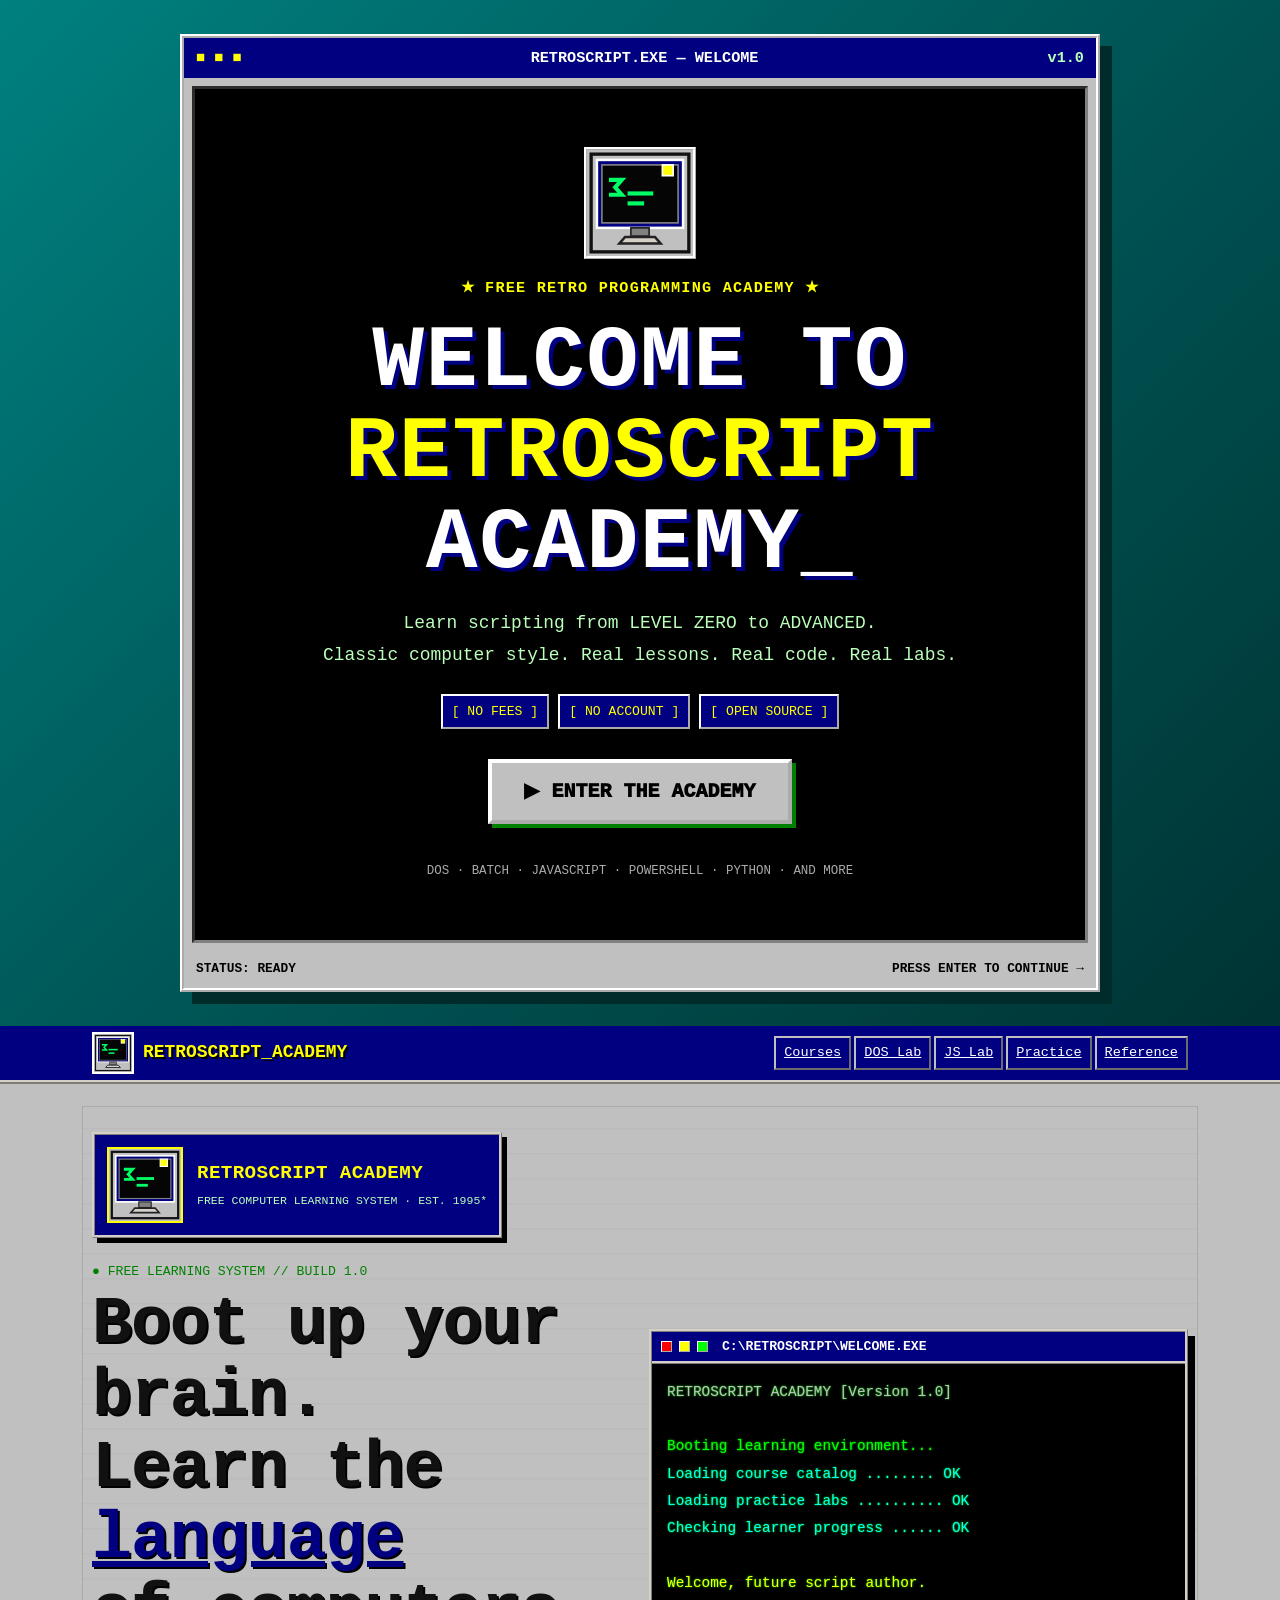
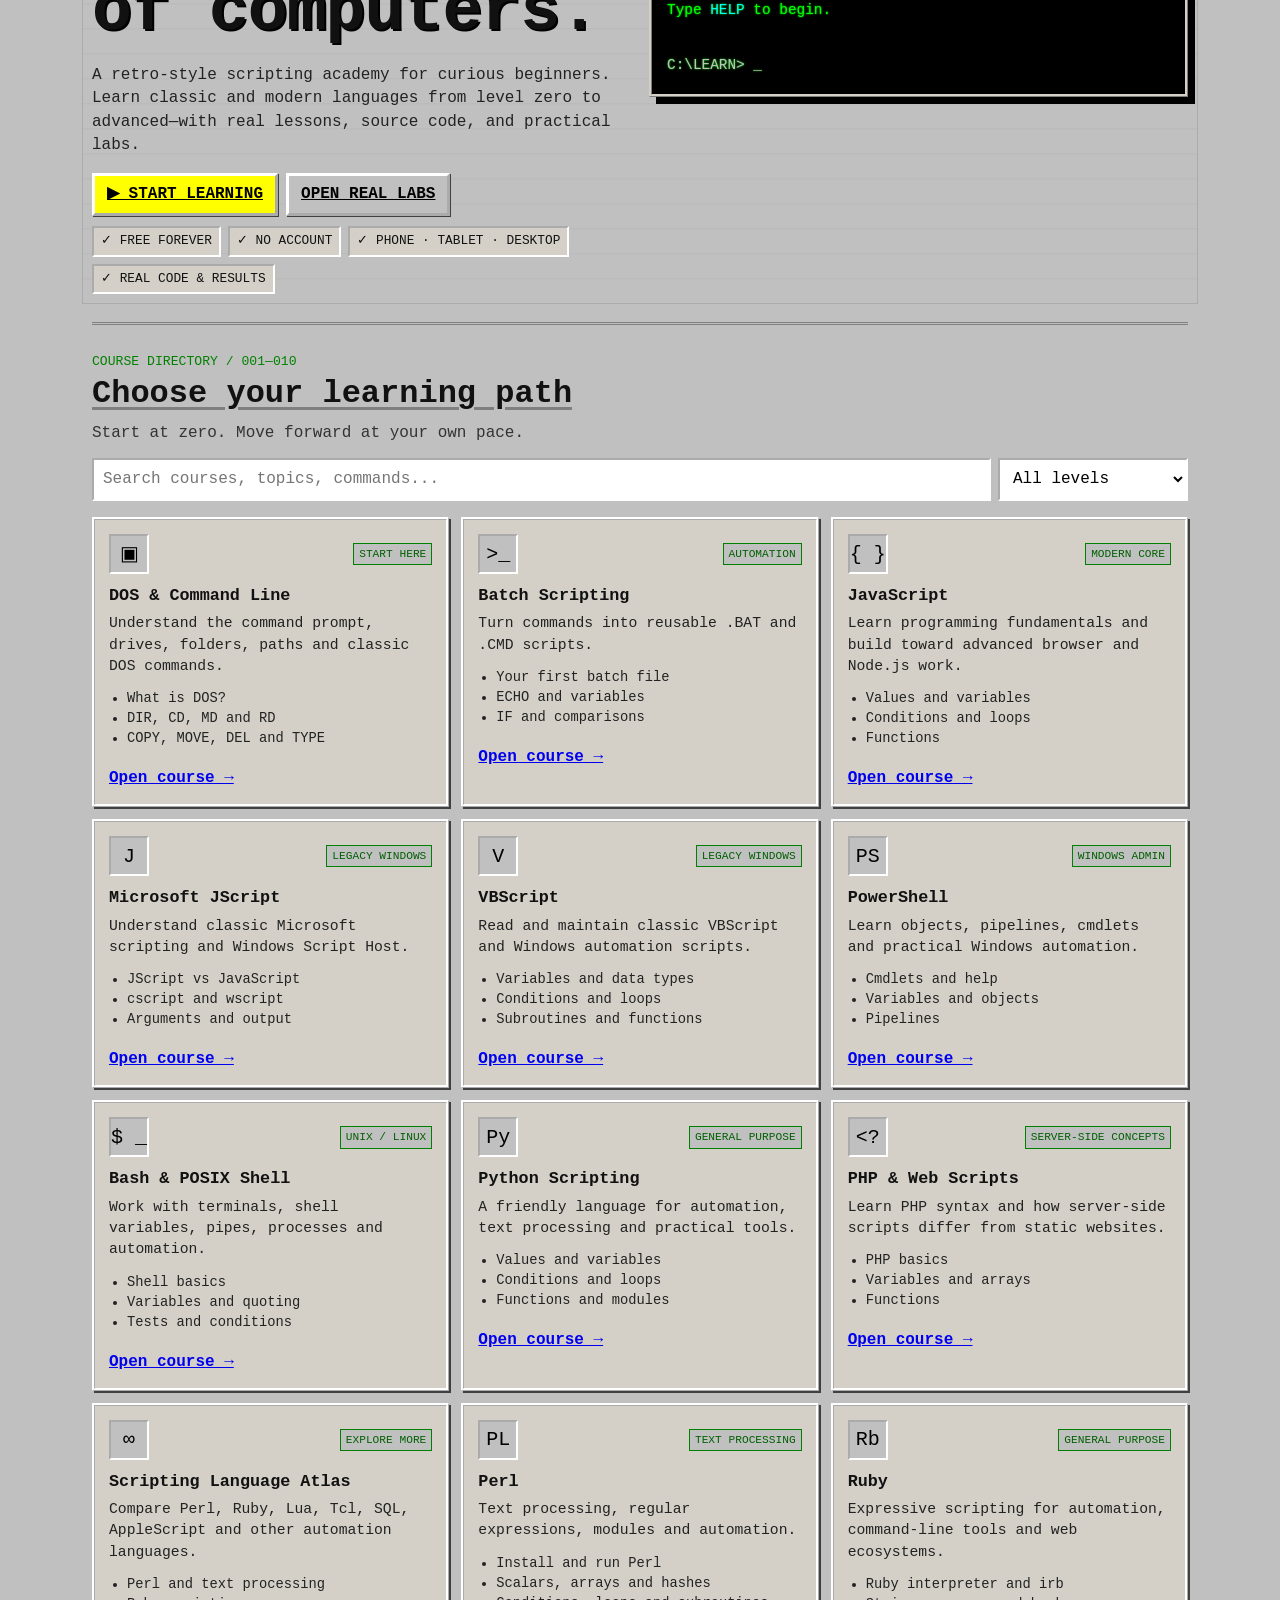
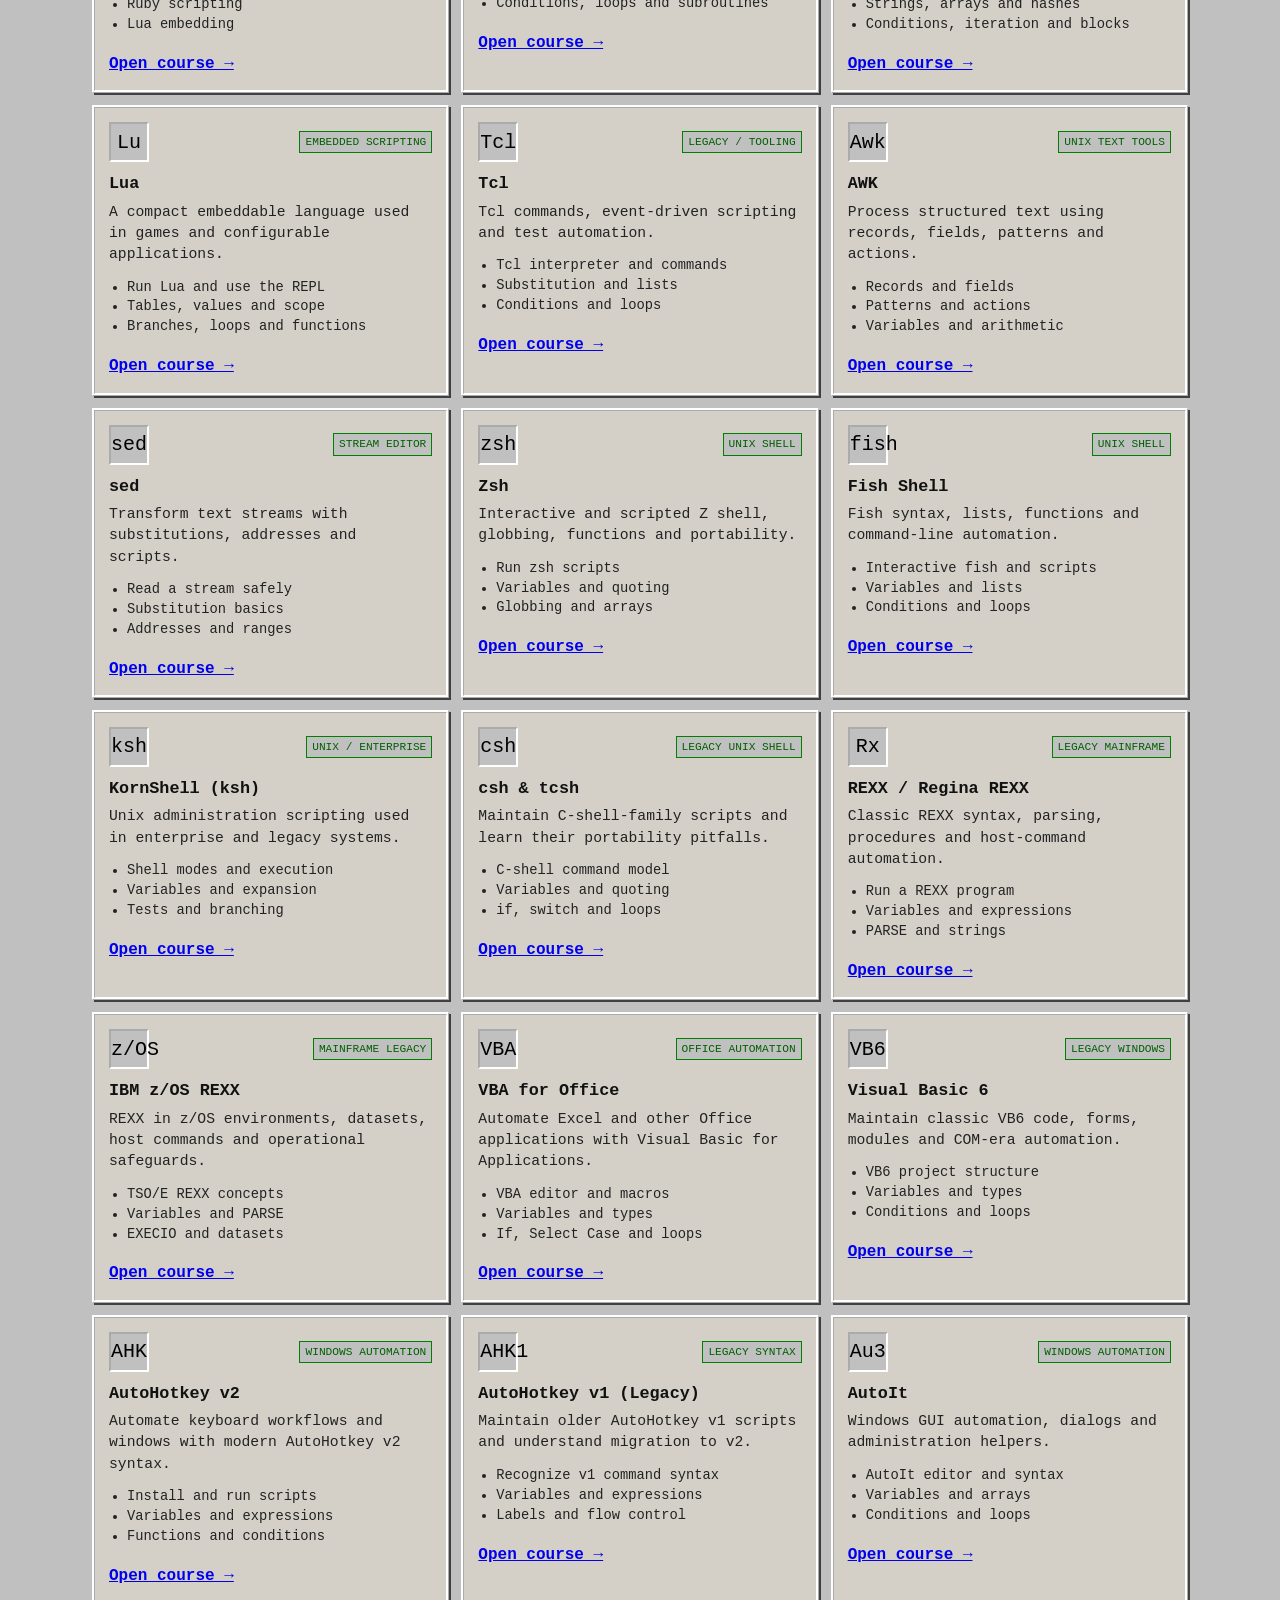
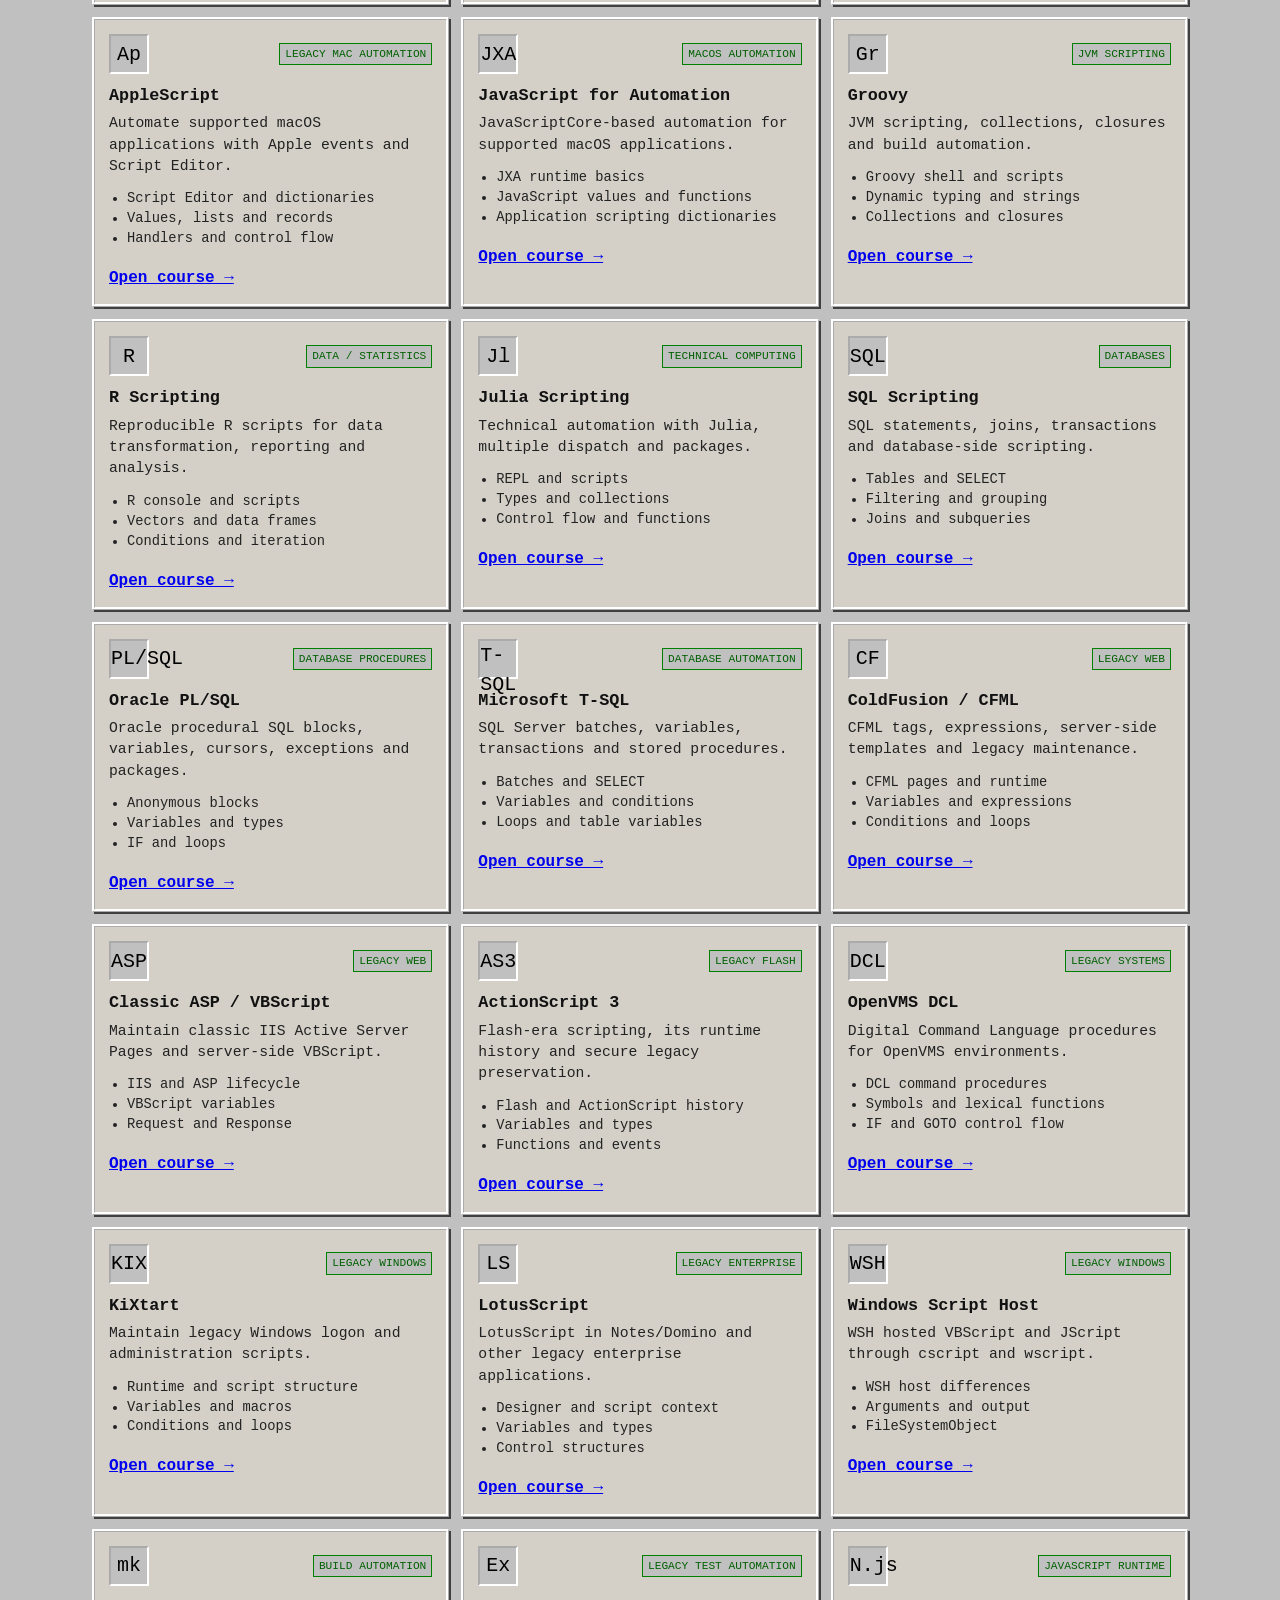
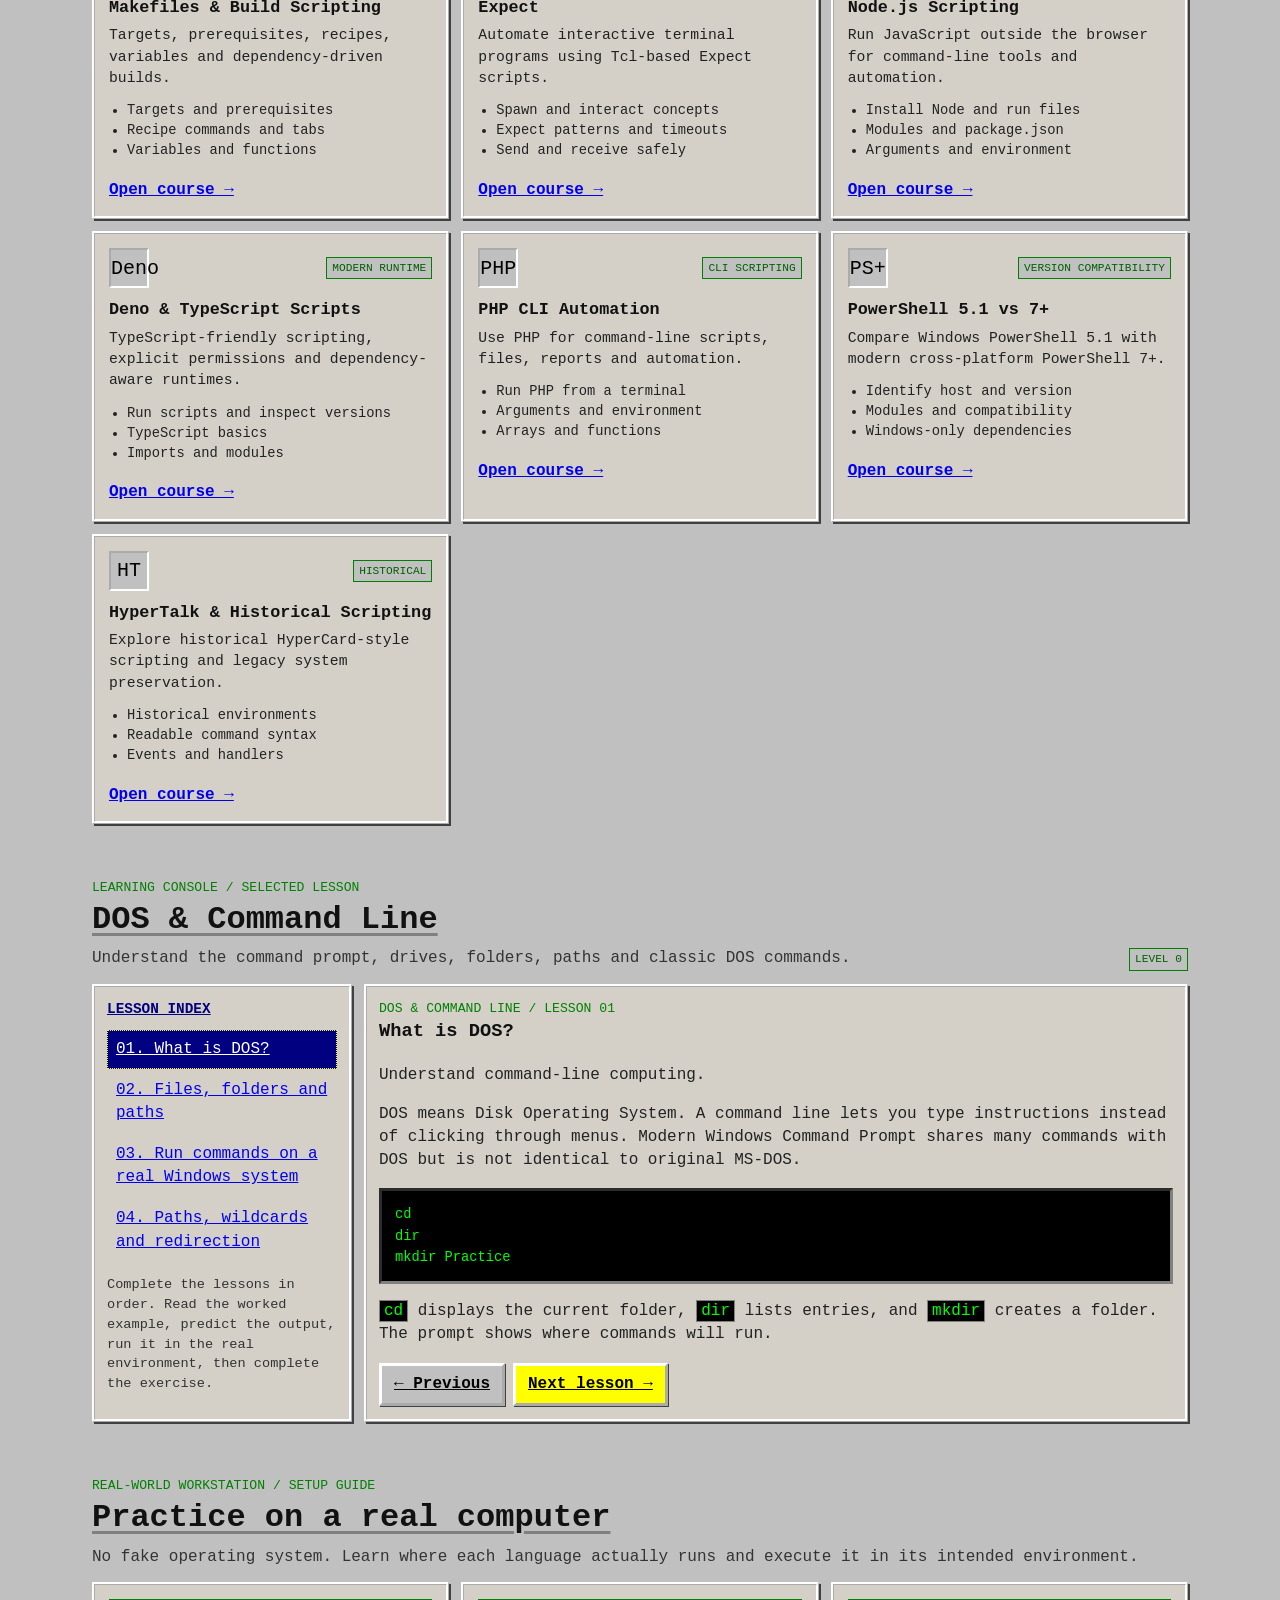
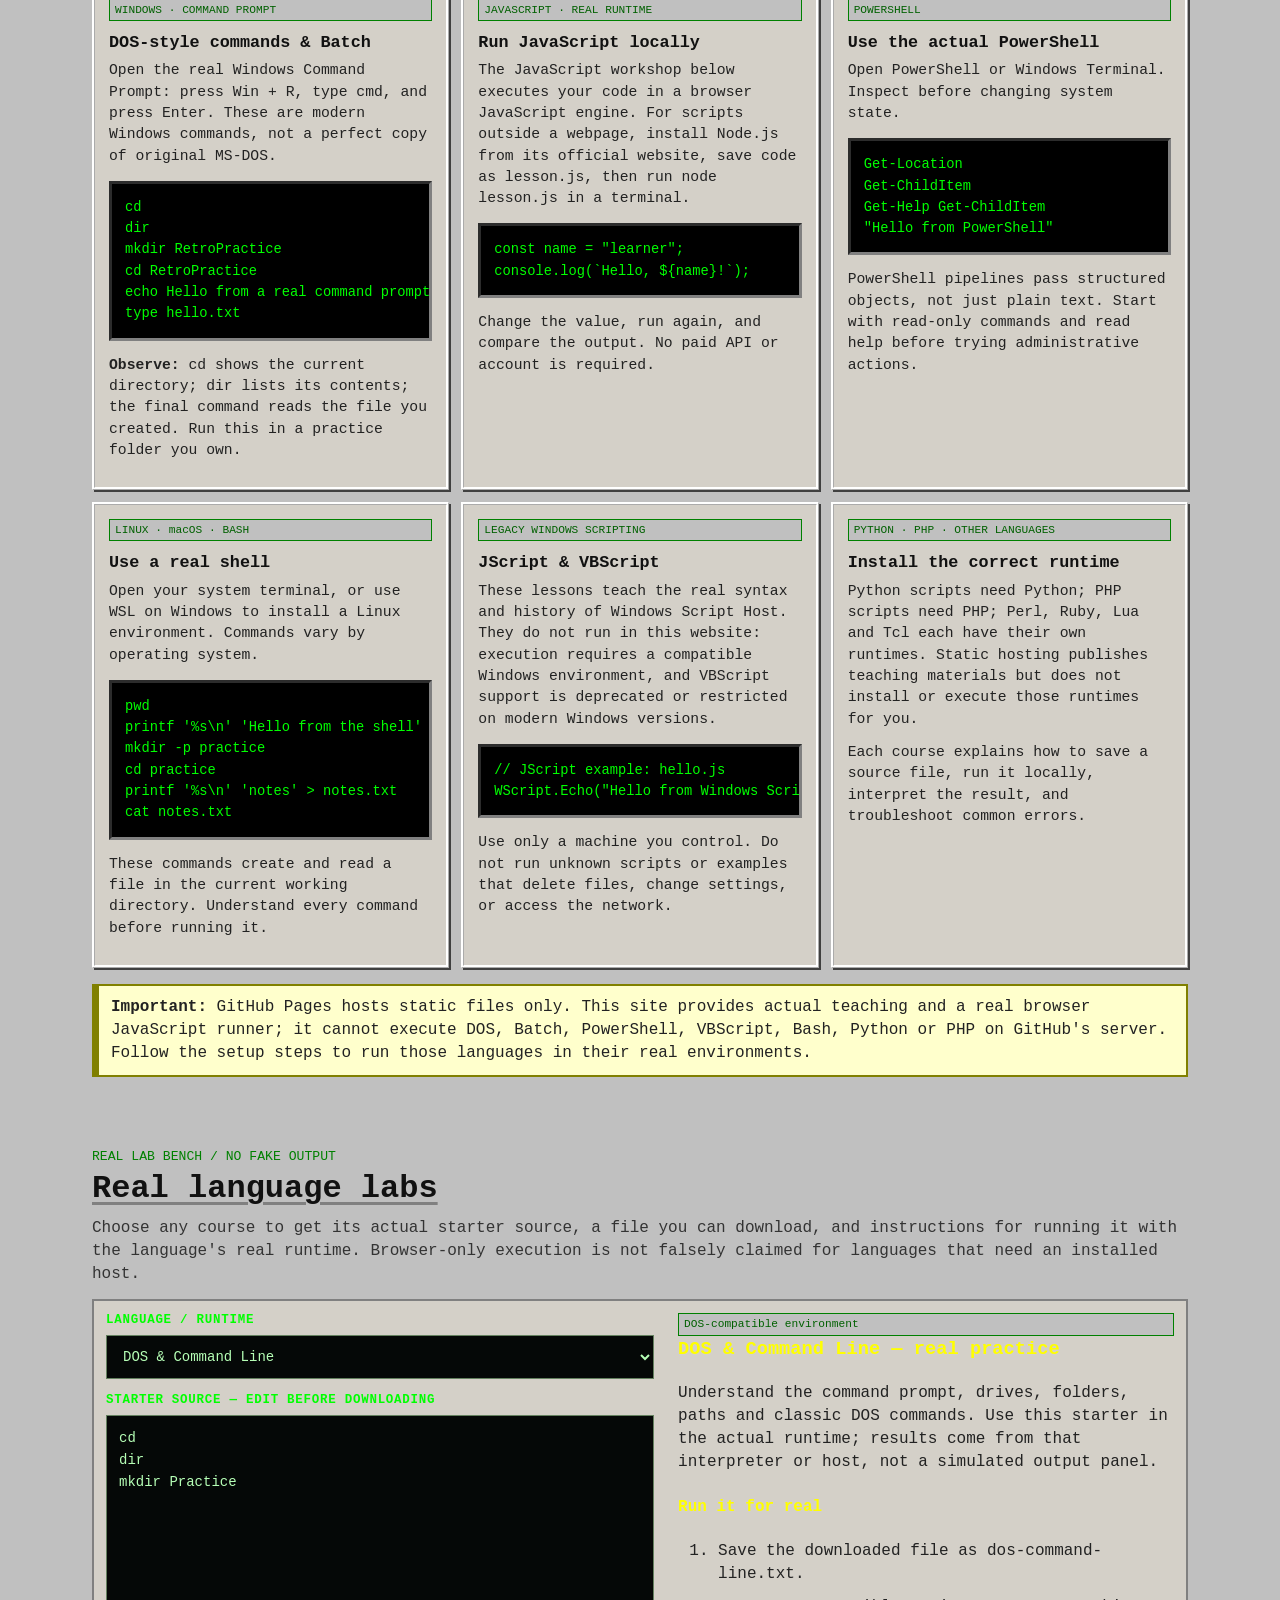
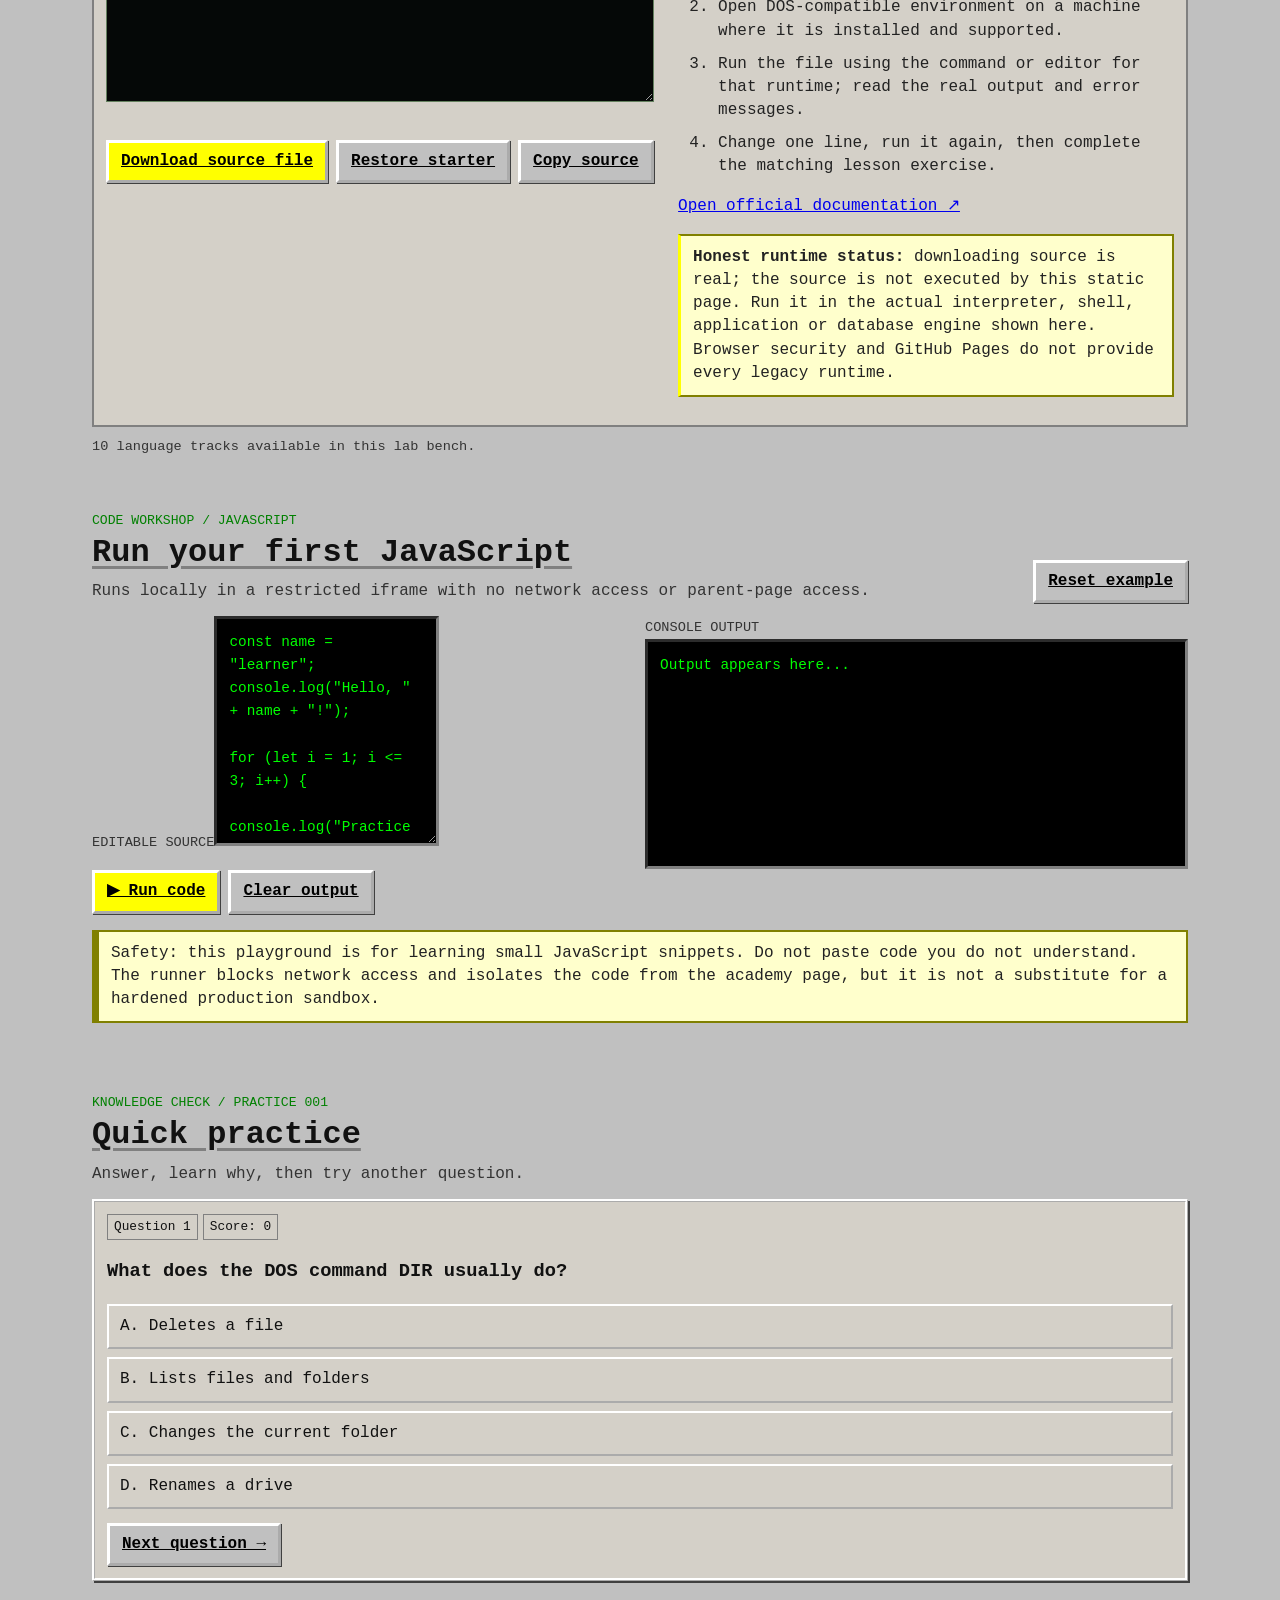
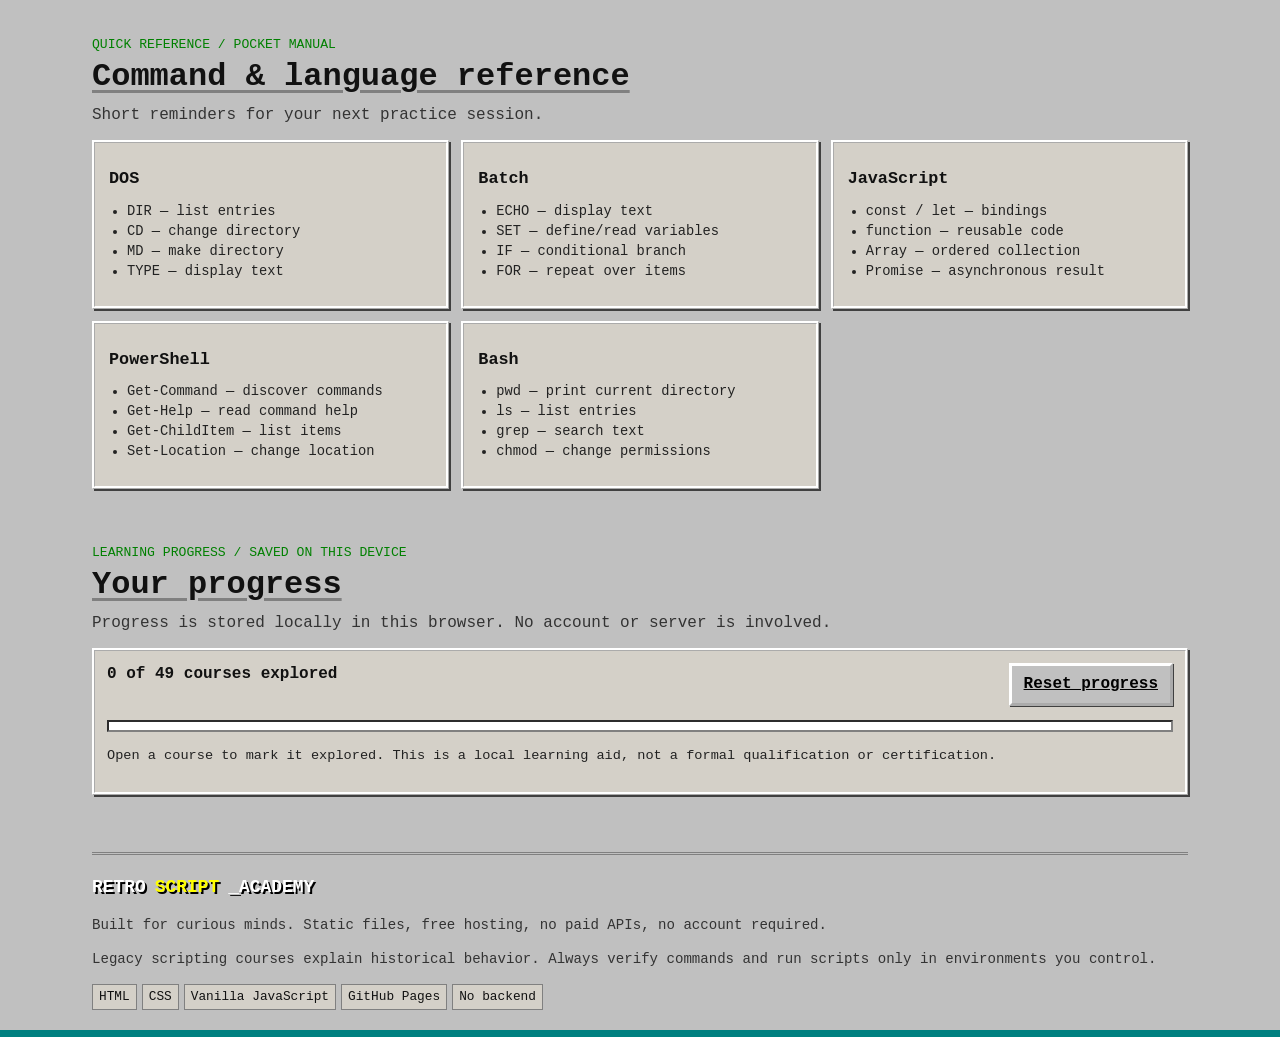
==== index.html @ 5a334924 "Add a distinct full-screen retro landing page as the first screen" ====
<!doctype html>
<html lang="en">
<head>
<meta charset="utf-8"><meta name="viewport" content="width=device-width,initial-scale=1">
<meta name="theme-color" content="#000080"><link rel="icon" type="image/svg+xml" href="./retroscript-logo.svg"><link rel="shortcut icon" href="./retroscript-logo.svg"><meta name="apple-mobile-web-app-title" content="RetroScript Academy"><meta name="description" content="A free, retro-styled scripting academy: learn DOS, batch, JavaScript, JScript, VBScript, PowerShell, Bash and Python from zero to advanced.">
<title>RetroScript Academy — Learn the language of computers</title>
<style>
:root{--bg:#0b1020;--panel:#121a2d;--panel2:#18243b;--line:#2a3b58;--text:#e8eefb;--muted:#9caec9;--green:#9ef7a5;--cyan:#76e4f7;--amber:#ffd479;--pink:#ff9acb;--blue:#8bbcff;--shadow:0 12px 34px #0005}*{box-sizing:border-box}html{scroll-behavior:smooth}body{margin:0;background:radial-gradient(ellipse at top,#172642 0,#0b1020 55%);color:var(--text);font:16px/1.6 system-ui,-apple-system,Segoe UI,sans-serif}a{color:var(--cyan)}button,input,select,textarea{font:inherit}button{cursor:pointer}.mono,code,pre,.brand,.eyebrow,.tag,.terminal-output{font-family:ui-monospace,SFMono-Regular,Consolas,monospace}.shell{max-width:1320px;margin:auto;padding:0 22px}.topbar{position:sticky;top:0;z-index:10;background:#0b1020eF;border-bottom:1px solid var(--line);backdrop-filter:blur(12px)}.nav{display:flex;align-items:center;gap:18px;min-height:68px}.brand{font-weight:900;letter-spacing:-.04em;font-size:1.2rem;color:var(--green);text-decoration:none;white-space:nowrap}.brand span{color:var(--cyan)}.navlinks{display:flex;gap:6px;align-items:center;flex-wrap:wrap;margin-left:auto}.navlinks a,.navlinks button{color:var(--muted);text-decoration:none;border:0;background:transparent;padding:8px 10px;border-radius:8px;font-size:.9rem}.navlinks a:hover,.navlinks button:hover{background:var(--panel2);color:var(--text)}.menu-toggle{display:none;background:var(--panel);border:1px solid var(--line);color:var(--text);padding:7px 10px;border-radius:8px}.hero{padding:64px 0 38px;display:grid;grid-template-columns:1.2fr .8fr;gap:28px;align-items:center}.eyebrow{font-size:.78rem;letter-spacing:.13em;text-transform:uppercase;color:var(--green)}h1{font-size:clamp(2.4rem,6vw,4.9rem);line-height:1.03;letter-spacing:-.06em;margin:14px 0 20px}h1 em{font-style:normal;color:var(--green)}.lead{font-size:1.12rem;color:var(--muted);max-width:720px}.actions{display:flex;gap:10px;flex-wrap:wrap;margin-top:25px}.btn{border:1px solid var(--line);background:var(--panel2);color:var(--text);padding:11px 15px;border-radius:10px;text-decoration:none;font-weight:700}.btn.primary{background:var(--green);color:#102017;border-color:var(--green)}.btn:hover{transform:translateY(-1px);filter:brightness(1.08)}.window{border:1px solid #486080;border-radius:12px;overflow:hidden;box-shadow:var(--shadow);background:#080d16}.windowbar{display:flex;align-items:center;gap:7px;padding:11px 13px;background:linear-gradient(90deg,#263c60,#192943);border-bottom:1px solid #486080;font: .82rem ui-monospace,monospace}.dot{width:9px;height:9px;border-radius:50%;background:#ff7b82}.dot:nth-child(2){background:#ffd479}.dot:nth-child(3){background:#9ef7a5}.windowtitle{margin-left:7px;color:#dce8ff}.terminal{padding:20px;font: .92rem/1.9 ui-monospace,monospace;color:var(--green);min-height:240px}.terminal .dim{color:#8ba3c7}.terminal .cyan{color:var(--cyan)}.terminal .amber{color:var(--amber)}.status{display:flex;gap:12px;flex-wrap:wrap;margin:14px 0 30px}.status span{font-size:.82rem;color:var(--muted);border:1px solid var(--line);padding:6px 10px;border-radius:999px;background:#111a2b}.section{padding:42px 0}.section-head{display:flex;align-items:end;justify-content:space-between;gap:16px;margin-bottom:20px}.section h2{font-size:clamp(1.6rem,3vw,2.4rem);letter-spacing:-.04em;margin:0}.section-head p{margin:4px 0 0;color:var(--muted)}.grid{display:grid;grid-template-columns:repeat(3,minmax(0,1fr));gap:14px}.card{background:linear-gradient(145deg,#17233a,#101827);border:1px solid var(--line);border-radius:14px;padding:19px;min-width:0;transition:.18s}.card:hover{border-color:#5a7da9;transform:translateY(-2px)}.cardtop{display:flex;align-items:center;justify-content:space-between;gap:12px}.iconbox{display:grid;place-items:center;width:43px;height:43px;border:1px solid var(--line);border-radius:10px;background:#0c1423;font-size:1.25rem}.tag{font-size:.72rem;color:var(--green);border:1px solid #315d48;background:#153024;padding:3px 7px;border-radius:5px;white-space:nowrap}.card h3{margin:13px 0 5px;font-size:1.13rem}.card p{color:var(--muted);font-size:.92rem;margin:0 0 12px}.card ul{padding-left:18px;margin:10px 0;color:#c4d0e5;font-size:.86rem}.card .textlink{display:inline-block;margin-top:8px;text-decoration:none;font-weight:700}.toolbar{display:flex;gap:10px;flex-wrap:wrap;margin-bottom:16px}.field{width:100%;background:#0a1220;color:var(--text);border:1px solid var(--line);border-radius:9px;padding:11px 12px;min-width:0}.search{flex:1;min-width:220px}.layout{display:grid;grid-template-columns:260px minmax(0,1fr);gap:18px}.sidebar,.contentpanel{border:1px solid var(--line);border-radius:14px;background:#111a2a;padding:16px;min-width:0}.sidebar h3{font-size:.9rem;color:var(--muted);text-transform:uppercase;letter-spacing:.1em;margin:0 0 10px}.lessonlink{display:block;width:100%;text-align:left;border:0;background:transparent;color:var(--muted);padding:9px 10px;border-radius:8px;margin:2px 0}.lessonlink:hover,.lessonlink.active{background:#20314b;color:var(--green)}.contentpanel h3{margin-top:0}.contentpanel p,.contentpanel li{color:#c4d0e5}.contentpanel code{background:#07101c;border:1px solid #243550;padding:2px 5px;border-radius:4px;color:var(--green)}pre{overflow:auto;background:#070c14;color:#a9f6b1;padding:16px;border:1px solid #27364d;border-radius:10px;font-size:.87rem;line-height:1.7}pre code{border:0!important;background:transparent!important;padding:0!important}.note{border-left:3px solid var(--amber);background:#2a2418;padding:12px 14px;color:#f5dfb2;border-radius:0 8px 8px 0;margin:16px 0}.successnote{border-left-color:var(--green);background:#14271d;color:#c7f6d0}.terminalbox{background:#050a0f;border:1px solid #39523f;border-radius:10px;padding:15px;color:var(--green);font: .9rem/1.8 ui-monospace,monospace}.terminalbox form{display:flex;gap:8px}.terminalbox input{background:transparent;color:var(--green);border:0;outline:0;flex:1;min-width:0;font:inherit}.terminal-output{white-space:pre-wrap;overflow-wrap:anywhere;min-height:130px;max-height:300px;overflow:auto;color:#c4f7ca}.playground{display:grid;grid-template-columns:1fr 1fr;gap:12px}.playground textarea{min-height:230px;resize:vertical;background:#070c14;color:#b6f7c0;border:1px solid var(--line);border-radius:10px;padding:14px;font: .9rem/1.6 ui-monospace,monospace}.output{min-height:230px;background:#070c14;color:#e8eefb;border:1px solid var(--line);border-radius:10px;padding:14px;white-space:pre-wrap;overflow-wrap:anywhere;font: .9rem/1.6 ui-monospace,monospace}.quiz-option{display:block;width:100%;text-align:left;margin:8px 0;padding:11px 13px;border:1px solid var(--line);background:#0b1423;color:var(--text);border-radius:8px}.quiz-option:hover{border-color:var(--cyan)}.quiz-option.correct{border-color:var(--green);background:#153024}.quiz-option.wrong{border-color:#ff9292;background:#351c25}.progressbar{height:8px;background:#26334a;border-radius:99px;overflow:hidden}.progressbar span{display:block;height:100%;background:var(--green);width:0;transition:width .2s}.small{font-size:.85rem;color:var(--muted)}.pillrow{display:flex;gap:8px;flex-wrap:wrap}.pill{border:1px solid var(--line);border-radius:999px;padding:5px 9px;color:var(--muted);font-size:.8rem}.footer{border-top:1px solid var(--line);margin-top:45px;padding:28px 0;color:var(--muted);font-size:.88rem}.hidden{display:none!important}.empty{padding:30px;text-align:center;color:var(--muted)}@media(max-width:900px){.hero{grid-template-columns:1fr;padding-top:42px}.grid{grid-template-columns:repeat(2,minmax(0,1fr))}.layout{grid-template-columns:1fr}.sidebar{display:grid;grid-template-columns:repeat(2,minmax(0,1fr));gap:4px}.sidebar h3{grid-column:1/-1}.nav{flex-wrap:wrap;padding:10px 0}.navlinks{display:none;width:100%;margin:0}.navlinks.open{display:flex}.menu-toggle{display:block;margin-left:auto}}@media(max-width:600px){.shell{padding:0 14px}.grid{grid-template-columns:1fr}.playground{grid-template-columns:1fr}.section{padding:30px 0}.hero{padding-top:30px}.terminal{padding:15px;min-height:200px}.section-head{align-items:start;flex-direction:column}.sidebar{grid-template-columns:1fr 1fr}.navlinks a,.navlinks button{padding:8px}.status{gap:7px}.status span{font-size:.75rem}}

/* CLASSIC 1990s DESKTOP WEB THEME — intentionally avoids modern dashboard styling */
:root{--bg:#c0c0c0;--panel:#d4d0c8;--panel2:#c0c0c0;--line:#808080;--text:#111;--muted:#333;--green:#00ff00;--cyan:#00ffff;--amber:#ffff00;--pink:#ff00ff;--blue:#0000ee;--shadow:2px 2px 0 #fff,4px 4px 0 #404040}
html{scroll-behavior:auto;background:#008080}
body{margin:0;color:#111;background:#c0c0c0;font:16px/1.45 "Courier New",Courier,monospace}
a{color:#0000ee;text-decoration:underline}a:visited{color:#551a8b}
button,input,select,textarea{font-family:"Courier New",Courier,monospace}
.shell{max-width:1120px;padding:0 12px}
.topbar{position:relative;top:auto;z-index:2;background:#000080;border:0;border-bottom:4px ridge #d4d0c8;backdrop-filter:none}
.nav{min-height:54px;gap:12px}
.brand{font-size:1.12rem;letter-spacing:0;color:#fff;text-shadow:2px 2px #000;white-space:normal}
.brand span{color:#ffff00}
.navlinks{gap:3px}
.navlinks a,.navlinks button{color:#fff;background:#000080;border:2px outset #c0c0c0;border-radius:0;padding:5px 8px;font-size:.85rem;text-decoration:underline}
.navlinks a:hover,.navlinks button:hover{background:#0000aa;color:#ffff00}
.menu-toggle{background:#c0c0c0;color:#000;border:2px outset #fff;border-radius:0}
.hero{padding:28px 0 18px;grid-template-columns:1fr 1fr;gap:18px}
.eyebrow{font-size:.82rem;letter-spacing:0;color:#008000;text-transform:uppercase}
h1{font-family:"Courier New",Courier,monospace;font-size:clamp(2rem,4vw,3.3rem);line-height:1.08;letter-spacing:-1px;margin:8px 0 14px;text-shadow:2px 2px #fff}
h1 em{color:#000080;text-decoration:underline}
.lead{font-size:1rem;color:#222}
.actions{gap:8px;margin-top:16px}
.btn{display:inline-block;border:3px outset #fff;border-radius:0;background:#c0c0c0;color:#000;padding:7px 12px;text-decoration:underline;font-weight:bold;box-shadow:1px 1px #404040}
.btn.primary{background:#ffff00;color:#000;border-color:#fff}
.btn:hover{transform:none;filter:none;background:#000080;color:#fff}
.window{border:4px ridge #d4d0c8;border-radius:0;box-shadow:4px 4px #404040;background:#000;overflow:hidden}
.windowbar{background:#000080;border:0;border-bottom:3px ridge #d4d0c8;border-radius:0;color:#fff;padding:7px 9px;font-size:.82rem}
.dot{width:11px;height:11px;border-radius:0;background:#ff0000;border:1px outset #fff}
.dot:nth-child(2){background:#ffff00}.dot:nth-child(3){background:#00ff00}
.windowtitle{color:#fff;font-weight:bold}
.terminal{background:#000;color:#00ff00;padding:15px;font-size:.9rem;min-height:215px;text-shadow:0 0 2px #00ff00}
.terminal .dim{color:#c0c0c0}.terminal .cyan{color:#00ffff}.terminal .amber{color:#ffff00}
.status{gap:7px;margin:10px 0 22px}
.status span{font-size:.8rem;color:#111;border:2px inset #fff;padding:4px 7px;border-radius:0;background:#d4d0c8}
.section{padding:27px 0}
.section-head{margin-bottom:13px}
.section h2{font-family:"Courier New",Courier,monospace;font-size:clamp(1.4rem,2.5vw,2rem);letter-spacing:0;text-decoration:underline;text-decoration-color:#808080;text-underline-offset:5px}
.section-head p{color:#333}
.grid{gap:12px}
.card{background:#d4d0c8;border:3px ridge #fff;border-radius:0;padding:14px;box-shadow:2px 2px #404040;transition:none}
.card:hover{border-color:#fff;transform:none;box-shadow:2px 2px #404040}
.iconbox{width:40px;height:40px;border:2px inset #fff;border-radius:0;background:#c0c0c0;color:#000}
.tag{font-size:.7rem;color:#006000;border:1px solid #008000;background:#c0c0c0;padding:2px 5px;border-radius:0;white-space:normal}
.card h3{font-size:1.05rem;margin:10px 0 5px}
.card p,.card ul{color:#222}
.card .textlink{color:#0000ee;text-decoration:underline}
.toolbar{gap:7px}
.field{background:#fff;color:#000;border:2px inset #fff;border-radius:0;padding:8px 9px}
.layout{gap:12px}
.sidebar,.contentpanel{border:3px ridge #fff;border-radius:0;background:#d4d0c8;padding:12px;box-shadow:2px 2px #404040}
.sidebar h3{color:#000080;letter-spacing:0;text-decoration:underline}
.lessonlink{color:#0000ee;border:1px solid transparent;border-radius:0;padding:7px 8px;text-decoration:underline}
.lessonlink:hover,.lessonlink.active{background:#000080;color:#fff;border:1px dotted #ffff00}
.contentpanel p,.contentpanel li{color:#222}
.contentpanel code{background:#000;color:#00ff00;border:1px solid #808080;border-radius:0;padding:1px 4px}
pre{background:#000;color:#00ff00;border:3px inset #808080;border-radius:0;padding:13px;font-size:.86rem;line-height:1.55}
pre code{color:#00ff00}
.note{border:2px solid #808000;border-left:7px solid #808000;background:#ffffcc;color:#222;padding:10px 12px;border-radius:0}
.successnote{border-left-color:#008000;background:#ccffcc;color:#111}
.terminalbox{background:#000;border:3px inset #808080;border-radius:0;padding:12px;color:#00ff00}
.terminalbox input{color:#00ff00}
.terminal-output{color:#00ff00}
.playground{gap:10px}
.playground textarea,.output{border:3px inset #808080;border-radius:0;background:#000;color:#00ff00;padding:12px;font-family:"Courier New",Courier,monospace}
.output{color:#00ff00}
.quiz-option{border:2px outset #fff;background:#d4d0c8;color:#111;border-radius:0;padding:9px 11px}
.quiz-option:hover{border-color:#000080;background:#000080;color:#fff}
.quiz-option.correct{border:2px inset #008000;background:#ccffcc;color:#000}
.quiz-option.wrong{border:2px inset #800000;background:#ffcccc;color:#000}
.progressbar{height:12px;background:#fff;border:2px inset #808080;border-radius:0}
.progressbar span{background:#008000;transition:none}
.pillrow{gap:5px}.pill{border:1px solid #808080;border-radius:0;background:#d4d0c8;color:#111;padding:3px 6px}
.footer{border-top:3px double #808080;margin-top:30px;padding:20px 0;color:#333}
.empty{color:#333}
::selection{background:#000080;color:#fff}
@media(max-width:900px){.hero{grid-template-columns:1fr;padding-top:22px}.nav{flex-wrap:wrap;padding:7px 0}.navlinks{background:#000080;padding:5px}.sidebar{grid-template-columns:repeat(2,minmax(0,1fr))}}
@media(max-width:600px){.shell{padding:0 8px}.hero{padding-top:18px}.section{padding:20px 0}.grid{grid-template-columns:1fr}.sidebar{grid-template-columns:1fr 1fr}.terminal{padding:11px}.section-head{align-items:start}.navlinks a,.navlinks button{padding:5px;font-size:.78rem}}

/* Practical lab bench: restrained terminal-era styling, not a simulated OS. */
.labbench{display:grid;grid-template-columns:minmax(0,1.05fr) minmax(0,.95fr);gap:24px;border:2px solid var(--line);border-radius:0!important;box-shadow:none!important;background:var(--panel)!important}
.lab-controls,.lab-instructions{min-width:0}.lab-controls label{display:block;font:700 .78rem ui-monospace,monospace;letter-spacing:.06em;color:var(--green);margin:0 0 8px}.lab-controls select,.lab-controls textarea{width:100%;background:#050807;color:#b6ffb6;border:1px solid #64815f;border-radius:0;padding:12px;font:14px/1.55 ui-monospace,monospace;margin-bottom:14px}.lab-controls textarea{resize:vertical;min-height:240px;white-space:pre;tab-size:4}.lab-instructions h3,.lab-instructions h4{font-family:ui-monospace,monospace;color:var(--amber)}.lab-instructions li{margin:0 0 10px}.lab-count{margin-top:10px}.labbench .note{border-left:3px solid var(--amber);border-radius:0}
@media(max-width:760px){.labbench{grid-template-columns:1fr;gap:18px}.lab-controls textarea{min-height:190px}}

/* RETROSCRIPT LANDING PAGE + DEVICE RESPONSIVENESS */
.skip-link{position:absolute;left:8px;top:-100px;background:#ffff00;color:#000;padding:10px 14px;z-index:99;border:3px outset #fff;font-weight:900}.skip-link:focus{top:8px}
.brand{display:flex;align-items:center;gap:9px;min-width:0}.brand img{width:42px;height:42px;image-rendering:pixelated;flex:0 0 auto;border:2px solid #fff;background:#c0c0c0}.brandword{overflow-wrap:anywhere}.landing-page{position:relative;isolation:isolate;margin:10px 0 0;padding:38px 0 28px;border-bottom:3px double #808080}.landing-page:before{content:"";position:absolute;inset:12px -10px 18px;z-index:-1;pointer-events:none;background:repeating-linear-gradient(0deg,transparent 0 23px,#80808012 24px 25px);border:1px solid #80808055}.landing-copy{min-width:0}.landing-stamp{display:flex;align-items:center;gap:14px;margin:0 0 24px;padding:12px;border:3px ridge #d4d0c8;background:#000080;color:#fff;max-width:max-content;box-shadow:5px 5px 0 #000}.landing-stamp img{image-rendering:pixelated;border:2px solid #ffff00;background:#c0c0c0;flex:0 0 auto}.landing-stamp strong,.landing-stamp small{display:block;font-family:ui-monospace,Consolas,monospace}.landing-stamp strong{font-size:clamp(.95rem,2vw,1.2rem);color:#ffff00;letter-spacing:.02em}.landing-stamp small{margin-top:5px;font-size:clamp(.58rem,1.3vw,.72rem);color:#baffba}.landing-page h1{max-width:900px;text-shadow:2px 2px 0 #000}.landing-page .lead{max-width:670px}.landing-page .btn{border-radius:0;border-width:3px;border-style:outset;text-transform:uppercase}.landing-page .btn.primary{border-color:#fff;background:#ffff00;color:#000}.landing-page .status{margin-bottom:0}.landing-page .window{border-radius:0;border:3px ridge #d4d0c8;box-shadow:7px 7px 0 #000}.landing-page .windowbar{border-radius:0}.landing-page .terminal{overflow-wrap:anywhere}.topbar{backdrop-filter:none}.nav{gap:10px}.navlinks{min-width:0}.navlinks a{white-space:normal}
img,svg,video,canvas{max-width:100%}pre{max-width:100%;overflow-x:auto;overscroll-behavior-inline:contain}code{overflow-wrap:anywhere}.card,.contentpanel,.sidebar,.labbench,.window{min-width:0;max-width:100%}input,select,textarea,button{max-width:100%}.layout>*{min-width:0}
@media(min-width:1200px){.landing-page{min-height:440px}.landing-page h1{font-size:clamp(3.2rem,5.2vw,5.2rem)}}
@media(max-width:900px){.landing-page{padding-top:22px}.landing-page:before{inset:8px 0 14px}.landing-stamp{margin-bottom:18px}.nav{align-items:center}.navlinks{flex-wrap:wrap}}
@media(max-width:760px){.shell{width:100%;padding-left:12px;padding-right:12px}.brand{font-size:1rem;max-width:calc(100% - 95px)}.brand img{width:36px;height:36px}.brandword{line-height:1.2}.menu-toggle{flex:0 0 auto}.navlinks.open{display:grid;grid-template-columns:repeat(2,minmax(0,1fr));gap:5px}.navlinks a{display:block;text-align:center;overflow-wrap:anywhere}.landing-page{gap:16px}.landing-page .terminal{font-size:.82rem;min-height:0}.landing-stamp{width:100%;max-width:100%;padding:9px}.landing-stamp img{width:60px;height:60px}.landing-page h1{font-size:clamp(2.2rem,10vw,3.6rem)}.actions .btn{flex:1 1 160px;text-align:center}.status span{max-width:100%;overflow-wrap:anywhere}.section-head{gap:8px}}
@media(max-width:420px){.shell{padding-left:8px;padding-right:8px}.nav{gap:6px}.brand{font-size:.78rem;letter-spacing:0;max-width:calc(100% - 78px);gap:6px}.brand img{width:30px;height:30px}.menu-toggle{font-size:.75rem;padding:6px}.navlinks.open{grid-template-columns:1fr 1fr}.landing-stamp{gap:8px}.landing-stamp img{width:48px;height:48px}.landing-stamp small{font-size:.55rem}.landing-page h1{font-size:clamp(2rem,9vw,2.7rem);letter-spacing:-.04em}.lead{font-size:1rem}.terminal{font-size:.75rem}.sidebar{grid-template-columns:1fr}.toolbar>*{min-width:0}.search{min-width:0}}
@media(prefers-reduced-motion:reduce){html{scroll-behavior:auto}*,*:before,*:after{animation-duration:.01ms!important;animation-iteration-count:1!important;transition:none!important}}


/* Dedicated first-screen retro landing page: intentionally visible on initial page load. */
.boot-landing{min-height:100vh;min-height:100svh;padding:clamp(12px,3vw,34px);display:grid;place-items:center;background:#008080;background-image:linear-gradient(135deg,#008080 0%,#005858 48%,#003333 100%);color:#fff;font-family:ui-monospace,Consolas,"Courier New",monospace}
.boot-frame{width:min(100%,920px);background:#c0c0c0;color:#000;border:4px ridge #fff;box-shadow:12px 12px 0 #002b2b;min-width:0}
.boot-titlebar{display:flex;align-items:center;gap:10px;justify-content:space-between;flex-wrap:wrap;padding:9px 12px;background:#000080;color:#fff;font-weight:900;font-size:clamp(.72rem,2vw,.95rem)}
.boot-lights{color:#ffff00;white-space:nowrap}.boot-version{color:#baffba}
.boot-content{text-align:center;padding:clamp(22px,6vw,58px) clamp(12px,4vw,34px);background:#000;color:#00ff66;border:3px inset #808080;margin:8px;overflow-wrap:anywhere}
.boot-logo{display:block;width:clamp(72px,14vw,112px);height:auto;margin:0 auto 18px;image-rendering:pixelated;border:3px ridge #fff;background:#c0c0c0}
.boot-kicker{color:#ffff00;font-weight:900;letter-spacing:.08em;font-size:clamp(.7rem,2vw,.95rem)}
.boot-content h1{font-size:clamp(2rem,7.4vw,5.4rem);line-height:1.05;letter-spacing:.02em;margin:18px 0;color:#fff;text-shadow:4px 4px #000080;overflow-wrap:anywhere}
.boot-content h1 span{color:#ffff00}.boot-description{font-size:clamp(.85rem,2.3vw,1.12rem);line-height:1.8;color:#baffba}
.boot-facts{display:flex;justify-content:center;gap:9px;flex-wrap:wrap;margin:22px 0}.boot-facts span{background:#000080;color:#ffff00;padding:6px 9px;border:2px outset #fff;font-size:clamp(.65rem,1.7vw,.82rem)}
.boot-enter{display:inline-block;margin:8px auto 10px;padding:14px clamp(14px,4vw,32px);background:#c0c0c0;color:#000;border:4px outset #fff;font-weight:1000;font-size:clamp(.9rem,2.8vw,1.25rem);text-decoration:none;box-shadow:4px 4px 0 #008000}
.boot-enter:hover,.boot-enter:focus{background:#ffff00;outline:3px solid #00ff66;outline-offset:3px}.boot-footnote{margin:26px 0 0;color:#aaa;font-size:clamp(.6rem,1.6vw,.78rem);line-height:1.8}
.boot-status{display:flex;justify-content:space-between;gap:8px;flex-wrap:wrap;padding:9px 12px;background:#c0c0c0;color:#000;font-size:clamp(.62rem,1.7vw,.8rem);font-weight:900}
@media(max-width:480px){.boot-landing{padding:8px}.boot-frame{box-shadow:5px 5px 0 #002b2b}.boot-content{margin:5px;padding:22px 10px}.boot-status{justify-content:center;text-align:center}.boot-content h1{letter-spacing:0}.boot-description br{display:none}}
@media(prefers-reduced-motion:reduce){.boot-landing *{scroll-behavior:auto}}

</style>
</head>
<body>
<section class="boot-landing" id="landing" aria-labelledby="landingTitle">
  <div class="boot-frame">
    <div class="boot-titlebar"><span class="boot-lights">■ ■ ■</span><span>RETROSCRIPT.EXE — WELCOME</span><span class="boot-version">v1.0</span></div>
    <div class="boot-content">
      <img class="boot-logo" src="./retroscript-logo.svg" alt="RetroScript Academy pixel computer logo" width="112" height="112">
      <p class="boot-kicker">★ FREE RETRO PROGRAMMING ACADEMY ★</p>
      <h1 id="landingTitle">WELCOME TO<br><span>RETROSCRIPT</span><br>ACADEMY_</h1>
      <p class="boot-description">Learn scripting from LEVEL ZERO to ADVANCED.<br>Classic computer style. Real lessons. Real code. Real labs.</p>
      <div class="boot-facts"><span>[ NO FEES ]</span><span>[ NO ACCOUNT ]</span><span>[ OPEN SOURCE ]</span></div>
      <a class="boot-enter" href="#home">▶ ENTER THE ACADEMY</a>
      <p class="boot-footnote">DOS · BATCH · JAVASCRIPT · POWERSHELL · PYTHON · AND MORE</p>
    </div>
    <div class="boot-status"><span>STATUS: READY</span><span>PRESS ENTER TO CONTINUE →</span></div>
  </div>
</section>
<a class="skip-link" href="#courses">Skip to courses</a><header class="topbar"><div class="shell nav"><a class="brand" href="#home" aria-label="RetroScript Academy home"><img src="./retroscript-logo.svg" alt="" width="42" height="42"> <span class="brandword">RETRO<span>SCRIPT</span>_ACADEMY</span></a><button class="menu-toggle" id="menuToggle" aria-label="Toggle navigation">☰ MENU</button><nav class="navlinks" id="navlinks"><a href="#courses">Courses</a><a href="#lab">DOS Lab</a><a href="#playground">JS Lab</a><a href="#practice">Practice</a><a href="#reference">Reference</a></nav></div></header>
<main class="shell">
<section class="hero landing-page" id="home"><div class="landing-copy"><div class="landing-stamp"><img src="./retroscript-logo.svg" alt="RetroScript Academy retro computer logo" width="76" height="76"><span><strong>RETROSCRIPT ACADEMY</strong><small>FREE COMPUTER LEARNING SYSTEM · EST. 1995*</small></span></div><div class="eyebrow">● Free learning system // build 1.0</div><h1>Boot up your brain.<br>Learn the <em>language</em><br>of computers.</h1><p class="lead">A retro-style scripting academy for curious beginners. Learn classic and modern languages from level zero to advanced—with real lessons, source code, and practical labs.</p><div class="actions"><a class="btn primary" href="#courses">▶ START LEARNING</a><a class="btn" href="#real-labs">OPEN REAL LABS</a></div><div class="status"><span>✓ FREE FOREVER</span><span>✓ NO ACCOUNT</span><span>✓ PHONE · TABLET · DESKTOP</span><span>✓ REAL CODE &amp; RESULTS</span></div></div><div class="window"><div class="windowbar"><i class="dot"></i><i class="dot"></i><i class="dot"></i><span class="windowtitle">C:\RETROSCRIPT\WELCOME.EXE</span></div><div class="terminal"><div class="dim">RETROSCRIPT ACADEMY [Version 1.0]</div><br><div>Booting learning environment...</div><div class="cyan">Loading course catalog ........ OK</div><div class="cyan">Loading practice labs .......... OK</div><div class="cyan">Checking learner progress ...... OK</div><br><div class="amber">Welcome, future script author.</div><div>Type <span class="cyan">HELP</span> to begin.</div><br><div class="dim">C:\LEARN&gt; <span style="animation:blink 1s steps(2,start) infinite">_</span></div></div></div></section>
<section class="section" id="courses"><div class="section-head"><div><div class="eyebrow">Course directory / 001—010</div><h2>Choose your learning path</h2><p>Start at zero. Move forward at your own pace.</p></div></div><div class="toolbar"><input class="field search" id="courseSearch" type="search" placeholder="Search courses, topics, commands..."><select class="field" id="levelFilter" style="max-width:190px"><option value="all">All levels</option><option value="zero">Level zero</option><option value="beginner">Beginner</option><option value="intermediate">Intermediate</option><option value="advanced">Advanced</option></select></div><div class="grid" id="courseGrid"></div><div class="empty hidden" id="noCourses">No courses match your search.</div></section>
<section class="section" id="lesson"><div class="section-head"><div><div class="eyebrow">Learning console / selected lesson</div><h2 id="lessonHeading">Your first command</h2><p id="lessonSub">A short lesson with examples you can try.</p></div><span class="tag" id="lessonLevel">LEVEL 0</span></div><div class="layout"><aside class="sidebar"><h3>Lesson index</h3><div id="lessonNav"></div></aside><article class="contentpanel" id="lessonContent" aria-live="polite"></article></div></section>
<section class="section" id="lab"><div class="section-head"><div><div class="eyebrow">Real-world workstation / setup guide</div><h2>Practice on a real computer</h2><p>No fake operating system. Learn where each language actually runs and execute it in its intended environment.</p></div></div><div class="grid">
<article class="card"><div class="tag">WINDOWS · COMMAND PROMPT</div><h3>DOS-style commands & Batch</h3><p>Open the real Windows Command Prompt: press <code>Win + R</code>, type <code>cmd</code>, and press Enter. These are modern Windows commands, not a perfect copy of original MS-DOS.</p><pre><code>cd
dir
mkdir RetroPractice
cd RetroPractice
echo Hello from a real command prompt&gt;hello.txt
type hello.txt</code></pre><p><strong>Observe:</strong> <code>cd</code> shows the current directory; <code>dir</code> lists its contents; the final command reads the file you created. Run this in a practice folder you own.</p></article>
<article class="card"><div class="tag">JAVASCRIPT · REAL RUNTIME</div><h3>Run JavaScript locally</h3><p>The JavaScript workshop below executes your code in a browser JavaScript engine. For scripts outside a webpage, install Node.js from its official website, save code as <code>lesson.js</code>, then run <code>node lesson.js</code> in a terminal.</p><pre><code>const name = "learner";
console.log(`Hello, ${name}!`);</code></pre><p>Change the value, run again, and compare the output. No paid API or account is required.</p></article>
<article class="card"><div class="tag">POWERSHELL</div><h3>Use the actual PowerShell</h3><p>Open PowerShell or Windows Terminal. Inspect before changing system state.</p><pre><code>Get-Location
Get-ChildItem
Get-Help Get-ChildItem
"Hello from PowerShell"</code></pre><p>PowerShell pipelines pass structured objects, not just plain text. Start with read-only commands and read help before trying administrative actions.</p></article>
<article class="card"><div class="tag">LINUX · macOS · BASH</div><h3>Use a real shell</h3><p>Open your system terminal, or use WSL on Windows to install a Linux environment. Commands vary by operating system.</p><pre><code>pwd
printf '%s\n' 'Hello from the shell'
mkdir -p practice
cd practice
printf '%s\n' 'notes' &gt; notes.txt
cat notes.txt</code></pre><p>These commands create and read a file in the current working directory. Understand every command before running it.</p></article>
<article class="card"><div class="tag">LEGACY WINDOWS SCRIPTING</div><h3>JScript & VBScript</h3><p>These lessons teach the real syntax and history of Windows Script Host. They do not run in this website: execution requires a compatible Windows environment, and VBScript support is deprecated or restricted on modern Windows versions.</p><pre><code>// JScript example: hello.js
WScript.Echo("Hello from Windows Script Host");</code></pre><p>Use only a machine you control. Do not run unknown scripts or examples that delete files, change settings, or access the network.</p></article>
<article class="card"><div class="tag">PYTHON · PHP · OTHER LANGUAGES</div><h3>Install the correct runtime</h3><p>Python scripts need Python; PHP scripts need PHP; Perl, Ruby, Lua and Tcl each have their own runtimes. Static hosting publishes teaching materials but does not install or execute those runtimes for you.</p><p>Each course explains how to save a source file, run it locally, interpret the result, and troubleshoot common errors.</p></article>
</div><div class="note"><strong>Important:</strong> GitHub Pages hosts static files only. This site provides actual teaching and a real browser JavaScript runner; it cannot execute DOS, Batch, PowerShell, VBScript, Bash, Python or PHP on GitHub's server. Follow the setup steps to run those languages in their real environments.</div></section>

<section class="section" id="real-labs"><div class="section-head"><div><div class="eyebrow">REAL LAB BENCH / NO FAKE OUTPUT</div><h2>Real language labs</h2><p>Choose any course to get its actual starter source, a file you can download, and instructions for running it with the language's real runtime. Browser-only execution is not falsely claimed for languages that need an installed host.</p></div></div><div class="contentpanel labbench"><div class="lab-controls"><label for="labLanguage">LANGUAGE / RUNTIME</label><select id="labLanguage"></select><label for="labSource">STARTER SOURCE — EDIT BEFORE DOWNLOADING</label><textarea id="labSource" spellcheck="false" rows="12"></textarea><div class="actions"><button class="btn primary" id="downloadLab">Download source file</button><button class="btn" id="resetLab">Restore starter</button><button class="btn" id="copyLab">Copy source</button></div></div><div class="lab-instructions"><div class="tag" id="labTag">REAL RUNTIME</div><h3 id="labTitle">Choose a language</h3><p id="labDesc"></p><h4>Run it for real</h4><ol id="labSteps"></ol><p><a id="labDocs" href="https://www.google.com/search?q=official+language+documentation" target="_blank" rel="noopener noreferrer">Open official documentation ↗</a></p><div class="note"><strong>Honest runtime status:</strong> downloading source is real; the source is not executed by this static page. Run it in the actual interpreter, shell, application or database engine shown here. Browser security and GitHub Pages do not provide every legacy runtime.</div></div></div><div class="small lab-count" id="labCount"></div></section>
<section class="section" id="playground"><div class="section-head"><div><div class="eyebrow">Code workshop / JavaScript</div><h2>Run your first JavaScript</h2><p>Runs locally in a restricted iframe with no network access or parent-page access.</p></div><button class="btn" id="resetJs">Reset example</button></div><div class="playground"><div><label for="jsCode" class="small">EDITABLE SOURCE</label><textarea id="jsCode" spellcheck="false">const name = "learner";
console.log("Hello, " + name + "!");

for (let i = 1; i <= 3; i++) {
  console.log("Practice line " + i);
}</textarea><div class="actions"><button class="btn primary" id="runJs">▶ Run code</button><button class="btn" id="clearJs">Clear output</button></div></div><div><label class="small" for="jsOutput">CONSOLE OUTPUT</label><div class="output" id="jsOutput" role="status">Output appears here...</div></div></div><div class="note">Safety: this playground is for learning small JavaScript snippets. Do not paste code you do not understand. The runner blocks network access and isolates the code from the academy page, but it is not a substitute for a hardened production sandbox.</div></section>
<section class="section" id="practice"><div class="section-head"><div><div class="eyebrow">Knowledge check / practice 001</div><h2>Quick practice</h2><p>Answer, learn why, then try another question.</p></div></div><div class="contentpanel"><div class="pillrow"><span class="pill" id="quizCount">Question 1</span><span class="pill" id="quizScore">Score: 0</span></div><h3 id="quizQuestion" style="margin-top:18px">What does the DOS command DIR usually do?</h3><div id="quizOptions"></div><p id="quizFeedback" aria-live="polite" class="small"></p><button class="btn" id="nextQuestion">Next question →</button></div></section>
<section class="section" id="reference"><div class="section-head"><div><div class="eyebrow">Quick reference / pocket manual</div><h2>Command & language reference</h2><p>Short reminders for your next practice session.</p></div></div><div class="grid" id="referenceGrid"></div></section>
<section class="section"><div class="section-head"><div><div class="eyebrow">Learning progress / saved on this device</div><h2>Your progress</h2><p>Progress is stored locally in this browser. No account or server is involved.</p></div></div><div class="contentpanel"><div style="display:flex;justify-content:space-between;gap:10px;flex-wrap:wrap"><strong id="progressLabel">0 of 10 courses explored</strong><button class="btn" id="clearProgress">Reset progress</button></div><div class="progressbar" style="margin:14px 0"><span id="progressFill"></span></div><p class="small">Open a course to mark it explored. This is a local learning aid, not a formal qualification or certification.</p></div></section>
<footer class="footer"><div class="brand">RETRO<span>SCRIPT</span>_ACADEMY</div><p>Built for curious minds. Static files, free hosting, no paid APIs, no account required.</p><p>Legacy scripting courses explain historical behavior. Always verify commands and run scripts only in environments you control.</p><div class="pillrow"><span class="pill">HTML</span><span class="pill">CSS</span><span class="pill">Vanilla JavaScript</span><span class="pill">GitHub Pages</span><span class="pill">No backend</span></div></footer>
</main>
<script>
const courses=[
{id:'dos',name:'DOS & Command Line',icon:'▣',tag:'START HERE',level:'zero',desc:'Understand the command prompt, drives, folders, paths and classic DOS commands.',topics:['What is DOS?','DIR, CD, MD and RD','COPY, MOVE, DEL and TYPE','Paths and wildcards','Redirection and pipes','Environment variables']},
{id:'batch',name:'Batch Scripting',icon:'>_',tag:'AUTOMATION',level:'beginner',desc:'Turn commands into reusable .BAT and .CMD scripts.',topics:['Your first batch file','ECHO and variables','IF and comparisons','FOR loops','Arguments and subroutines','Error handling']},
{id:'js',name:'JavaScript',icon:'{ }',tag:'MODERN CORE',level:'zero',desc:'Learn programming fundamentals and build toward advanced browser and Node.js work.',topics:['Values and variables','Conditions and loops','Functions','Arrays and objects','DOM and events','Promises and async/await']},
{id:'jscript',name:'Microsoft JScript',icon:'J',tag:'LEGACY WINDOWS',level:'intermediate',desc:'Understand classic Microsoft scripting and Windows Script Host.',topics:['JScript vs JavaScript','cscript and wscript','Arguments and output','File automation concepts','COM automation','Compatibility and safety']},
{id:'vbs',name:'VBScript',icon:'V',tag:'LEGACY WINDOWS',level:'intermediate',desc:'Read and maintain classic VBScript and Windows automation scripts.',topics:['Variables and data types','Conditions and loops','Subroutines and functions','Arrays and dictionaries','FileSystemObject','Error handling']},
{id:'ps',name:'PowerShell',icon:'PS',tag:'WINDOWS ADMIN',level:'beginner',desc:'Learn objects, pipelines, cmdlets and practical Windows automation.',topics:['Cmdlets and help','Variables and objects','Pipelines','Conditions and loops','Functions and modules','Safe administration']},
{id:'bash',name:'Bash & POSIX Shell',icon:'$ _',tag:'UNIX / LINUX',level:'beginner',desc:'Work with terminals, shell variables, pipes, processes and automation.',topics:['Shell basics','Variables and quoting','Tests and conditions','Loops and functions','Pipes and redirection','Scripts and permissions']},
{id:'python',name:'Python Scripting',icon:'Py',tag:'GENERAL PURPOSE',level:'zero',desc:'A friendly language for automation, text processing and practical tools.',topics:['Values and variables','Conditions and loops','Functions and modules','Lists and dictionaries','Files and exceptions','Automation projects']},
{id:'php',name:'PHP & Web Scripts',icon:'<?',tag:'SERVER-SIDE CONCEPTS',level:'beginner',desc:'Learn PHP syntax and how server-side scripts differ from static websites.',topics:['PHP basics','Variables and arrays','Functions','Forms and validation','Files and JSON','Static vs server-side']},
{id:'more',name:'Scripting Language Atlas',icon:'∞',tag:'EXPLORE MORE',level:'advanced',desc:'Compare Perl, Ruby, Lua, Tcl, SQL, AppleScript and other automation languages.',topics:['Perl and text processing','Ruby scripting','Lua embedding','Tcl automation','SQL scripts','Choosing the right tool']}
];
const lessons={
dos:[
{title:"What is DOS?",level:"LEVEL 0",sub:"Understand command-line computing.",body:`<p>DOS means Disk Operating System. A command line lets you type instructions instead of clicking through menus. Modern Windows Command Prompt shares many commands with DOS but is not identical to original MS-DOS.</p><pre><code>cd
dir
mkdir Practice</code></pre><p><code>cd</code> displays the current folder, <code>dir</code> lists entries, and <code>mkdir</code> creates a folder. The prompt shows where commands will run.</p>`},
{title:"Files, folders and paths",level:"BEGINNER",sub:"Navigate deliberately.",body:`<p>A directory is a folder. A path identifies a location. Relative paths are interpreted from the current directory; absolute paths identify a location from the drive or root.</p><pre><code>cd Practice
echo Hello&gt;hello.txt
type hello.txt
cd ..</code></pre><p>Run this in a folder created for practice. The <code>&gt;</code> operator writes output to a file and can overwrite an existing destination.</p>`}
],
batch:[
{title:"Your first Batch file",level:"BEGINNER",sub:"A .bat file contains commands for cmd.exe.",body:`<p>Create a plain-text file named <code>hello.bat</code>.</p><pre><code>@echo off
set "learner=Student"
echo Hello, %learner%!
pause</code></pre><p><code>@echo off</code> hides commands as they run. <code>set</code> assigns an environment variable and <code>%learner%</code> expands it.</p>`},
{title:"Conditions and loops",level:"INTERMEDIATE",sub:"Make scripts choose and repeat.",body:`<pre><code>@echo off
if exist "notes.txt" (
  echo Notes file found.
) else (
  echo Notes file is missing.
)
for %%F in (*.txt) do echo Found: %%F</code></pre><p><code>IF</code> selects a branch and <code>FOR</code> repeats work. Inside a batch file, the loop variable uses two percent signs.</p>`}
],
js:[
{title:"Your first JavaScript",level:"LEVEL 0",sub:"Run code and inspect its output.",body:`<p>JavaScript instructions are statements. A string stores text; <code>console.log</code> displays a value in the console.</p><pre><code>const learner = "Student";
console.log("Hello, " + learner);</code></pre><p>Change the value and run the code in the JavaScript workshop. Predict the output first, then compare it.</p>`},
{title:"Conditions and loops",level:"BEGINNER",sub:"Let values control program flow.",body:`<pre><code>const score = 72;
if (score &gt;= 60) {
  console.log("Pass");
} else {
  console.log("Review");
}
for (let i = 1; i &lt;= 3; i++) {
  console.log(i);
}</code></pre><p>The condition determines which branch runs. The loop starts at 1, repeats while its condition is true, and increments i after each iteration.</p>`}
],
jscript:[
{title:"JScript basics",level:"INTERMEDIATE",sub:"A legacy Microsoft scripting dialect.",body:`<p>Microsoft JScript is a legacy ECMAScript implementation. Windows Script Host provides APIs that browser JavaScript does not automatically have.</p><pre><code>WScript.Echo("Hello from JScript");</code></pre><p>On a compatible Windows system, save this as <code>hello.js</code> and run it with <code>cscript //nologo hello.js</code>. This website documents JScript; it does not execute Windows Script Host.</p>`}
],
vbs:[
{title:"VBScript basics",level:"INTERMEDIATE",sub:"Read a classic Windows scripting language.",body:`<p>VBScript uses <code>Dim</code> for variable declarations and <code>WScript.Echo</code> for output in Windows Script Host.</p><pre><code>Dim learner
learner = "Student"
WScript.Echo "Hello, " &amp; learner</code></pre><p>VBScript is deprecated in modern Windows and may be unavailable depending on the system. Study it mainly for legacy maintenance.</p>`}
],
ps:[
{title:"Discover PowerShell commands",level:"BEGINNER",sub:"Start with help and read-only commands.",body:`<pre><code>Get-Location
Get-ChildItem
Get-Command
Get-Help Get-ChildItem</code></pre><p>PowerShell cmdlets commonly use Verb-Noun names. The pipeline can pass structured objects to the next command, not only plain text.</p>`}
],
bash:[
{title:"Your first shell commands",level:"BEGINNER",sub:"Explore a real Unix-like terminal.",body:`<pre><code>pwd
printf '%s\\\\n' 'Hello, shell!'
mkdir -p practice
cd practice</code></pre><p><code>pwd</code> prints the working directory. Quote strings to preserve spaces and avoid accidentally splitting values into multiple arguments.</p>`}
],
python:[
{title:"Your first Python script",level:"LEVEL 0",sub:"Readable syntax and indentation.",body:`<pre><code>learner = "Student"
print("Hello, " + learner)
for number in range(1, 4):
    print(number)</code></pre><p>Python uses indentation to group statements. The built-in <code>print</code> function displays values; <code>range(1, 4)</code> produces 1, 2 and 3.</p>`}
],
php:[
{title:"PHP basics",level:"BEGINNER",sub:"PHP requires a PHP runtime.",body:`<pre><code>&lt;?php
$name = "learner";
echo "Hello, " . $name;
?&gt;</code></pre><p>PHP commonly runs on a server or local PHP runtime. GitHub Pages serves static files and will not execute PHP source.</p>`}
],
more:[
{title:"Choose the right tool",level:"INTERMEDIATE",sub:"Match language to task and environment.",body:`<p>Bash is common for Unix shell tasks; PowerShell for Windows administration; Python for general automation; JavaScript for browsers and server runtimes; Perl for text processing; Ruby for expressive scripts; Lua for embedding; Tcl for specialized tooling. SQL is a database query language rather than a general-purpose shell.</p><p>Choose based on platform, available runtime, data format, security needs and maintainability.</p>`}
]
};

let activeCourse='dos',activeLesson=0;
const $=s=>document.querySelector(s);
function safeText(s){return String(s).replace(/[&<>"]/g,c=>({'&':'&amp;','<':'&lt;','>':'&gt;','"':'&quot;'}[c]));}
function getProgress(){try{return JSON.parse(localStorage.getItem('rsa-progress')||'[]')}catch{return []}}
function setProgress(a){try{localStorage.setItem('rsa-progress',JSON.stringify(a))}catch{}}
function updateProgress(){const p=getProgress();$('#progressLabel').textContent=p.length+' of '+courses.length+' courses explored';$('#progressFill').style.width=(p.length/courses.length*100)+'%'}
function renderCourses(){const q=$('#courseSearch').value.toLowerCase().trim(),level=$('#levelFilter').value;const visible=courses.filter(c=>(level==='all'||c.level===level)&&(c.name+' '+c.desc+' '+c.topics.join(' ')).toLowerCase().includes(q));$('#courseGrid').innerHTML=visible.map(c=>'<article class="card"><div class="cardtop"><div class="iconbox mono">'+safeText(c.icon)+'</div><span class="tag">'+safeText(c.tag)+'</span></div><h3>'+safeText(c.name)+'</h3><p>'+safeText(c.desc)+'</p><ul>'+c.topics.slice(0,3).map(t=>'<li>'+safeText(t)+'</li>').join('')+'</ul><a class="textlink" href="#lesson" data-course="'+c.id+'">Open course →</a></article>').join('');$('#noCourses').classList.toggle('hidden',visible.length>0);$('#courseGrid').querySelectorAll('[data-course]').forEach(a=>a.addEventListener('click',()=>openCourse(a.dataset.course)))}
function openCourse(id){activeCourse=id;activeLesson=0;const p=getProgress();if(!p.includes(id)){p.push(id);setProgress(p)}renderLesson();updateProgress();$('#lesson').scrollIntoView({behavior:'smooth',block:'start'})}
function renderLesson(){const c=courses.find(x=>x.id===activeCourse),ls=lessons[activeCourse]||[];$('#lessonHeading').textContent=c.name;$('#lessonSub').textContent=c.desc;$('#lessonLevel').textContent=(ls[activeLesson]?.level||c.level).toUpperCase();$('#lessonNav').innerHTML=(ls.length?ls:[{title:'Course overview'}]).map((l,i)=>'<button class="lessonlink '+(i===activeLesson?'active':'')+'" data-lesson="'+i+'">'+String(i+1).padStart(2,'0')+'. '+safeText(l.title)+'</button>').join('')+'<p class="small">Complete the lessons in order. Read the worked example, predict the output, run it in the real environment, then complete the exercise.</p>';$('#lessonNav').querySelectorAll('[data-lesson]').forEach(b=>b.addEventListener('click',()=>{activeLesson=Number(b.dataset.lesson);renderLesson()}));const l=ls[activeLesson];$('#lessonContent').innerHTML=l?'<div class="eyebrow">'+safeText(c.name)+' / LESSON '+String(activeLesson+1).padStart(2,'0')+'</div><h3>'+safeText(l.title)+'</h3><p>'+safeText(l.sub)+'</p>'+l.body+'<div class="actions"><button class="btn" id="prevLesson" '+(activeLesson===0?'disabled':'')+'>← Previous</button><button class="btn primary" id="nextLesson">'+(activeLesson===ls.length-1?'Course complete':'Next lesson →')+'</button></div>':'<h3>Course overview</h3><p>Lessons for this language are being added. Begin with the course topic list and explore the other paths. Content is bundled locally so it remains available without an API.</p>';const prev=$('#prevLesson'),next=$('#nextLesson');if(prev)prev.onclick=()=>{activeLesson=Math.max(0,activeLesson-1);renderLesson()};if(next)next.onclick=()=>{activeLesson=Math.min(ls.length-1,activeLesson+1);renderLesson()}}

const labLang=$('#labLanguage'),labSource=$('#labSource');
const officialDocs={
'JavaScript':'https://developer.mozilla.org/en-US/docs/Web/JavaScript','Node.js':'https://nodejs.org/en/learn','Python':'https://docs.python.org/3/','PHP':'https://www.php.net/manual/en/','Bash':'https://www.gnu.org/software/bash/manual/','PowerShell':'https://learn.microsoft.com/en-us/powershell/','DOS / Batch':'https://learn.microsoft.com/en-us/windows-server/administration/windows-commands/windows-commands','JScript':'https://learn.microsoft.com/en-us/previous-versions/windows/internet-explorer/ie-developer/scripting-articles/','VBScript':'https://learn.microsoft.com/en-us/previous-versions/d1wf56tt(v=vs.85)','Perl':'https://perldoc.perl.org/','Ruby':'https://www.ruby-lang.org/en/documentation/','Lua':'https://www.lua.org/manual/','Tcl':'https://www.tcl.tk/man/','AWK':'https://www.gnu.org/software/gawk/manual/','sed':'https://www.gnu.org/software/sed/manual/','Zsh':'https://zsh.sourceforge.io/Doc/','Fish Shell':'https://fishshell.com/docs/current/','KornShell (ksh)':'https://github.com/ksh93/ksh','csh & tcsh':'https://www.tcsh.org/','REXX / Regina REXX':'https://www.rexxla.org/','IBM z/OS REXX':'https://www.ibm.com/docs/en/zos','VBA for Office':'https://learn.microsoft.com/en-us/office/vba/api/overview/','Visual Basic 6':'https://learn.microsoft.com/en-us/previous-versions/visualstudio/visual-basic-6/','AutoHotkey v2':'https://www.autohotkey.com/docs/v2/','AutoHotkey v1 (Legacy)':'https://www.autohotkey.com/docs/v1/','AutoIt':'https://www.autoitscript.com/autoit3/docs/','AppleScript':'https://developer.apple.com/library/archive/documentation/AppleScript/Conceptual/AppleScriptLangGuide/','JavaScript for Automation':'https://developer.apple.com/library/archive/releasenotes/InterapplicationCommunication/RN-JavaScriptForAutomation/','Groovy':'https://groovy-lang.org/documentation.html','R Scripting':'https://cran.r-project.org/manuals.html','Julia Scripting':'https://docs.julialang.org/','SQL Scripting':'https://www.sqlite.org/lang.html','Oracle PL/SQL':'https://docs.oracle.com/en/database/oracle/oracle-database/','Microsoft T-SQL':'https://learn.microsoft.com/en-us/sql/t-sql/language-reference','ColdFusion / CFML':'https://helpx.adobe.com/coldfusion/user-guide.html','Classic ASP / VBScript':'https://learn.microsoft.com/en-us/previous-versions/iis/6.0-sdk/ms525441(v=vs.90)','ActionScript 3':'https://airsdk.dev/docs/','OpenVMS DCL':'https://www.hpe.com/info/openvms','KiXtart':'https://www.kixtart.org/','LotusScript':'https://help.hcl-software.com/dom_designer/','Expect':'https://core.tcl-lang.org/expect/index','Deno & TypeScript Scripts':'https://docs.deno.com/','PHP CLI Automation':'https://www.php.net/manual/en/features.commandline.php','PowerShell 5.1 vs 7+':'https://learn.microsoft.com/en-us/powershell/scripting/overview','HyperTalk & Historical Scripting':'https://hypercard.org/'
};
function labRuntime(c){const n=c.name;const ids={cmd:'Windows Command Prompt (cmd.exe)',batch:'Windows Command Prompt (cmd.exe)',dos:'DOS-compatible environment',javascript:'Browser JavaScript / Node.js',jscript:'Windows Script Host (legacy)',vbscript:'Windows Script Host (legacy)',powershell:'PowerShell',bash:'Bash',python:'Python 3',php:'PHP CLI',perl:'Perl',ruby:'Ruby',lua:'Lua',tcl:'Tcl',awk:'AWK',sed:'sed',zsh:'Zsh',fish:'Fish',ksh:'KornShell',csh:'tcsh',rexx:'REXX interpreter',ibmrexx:'IBM z/OS TSO/E',vba:'Microsoft Office VBA editor',vb6:'Visual Basic 6 IDE (legacy)',autohotkey:'AutoHotkey v2',autohotkey1:'AutoHotkey v1 (legacy)',autoit:'AutoIt',applescript:'macOS Script Editor',jxa:'macOS osascript -l JavaScript',groovy:'Groovy / JVM',r:'R interpreter',julia:'Julia',sql:'SQLite or your database engine',plsql:'Oracle Database / SQL Developer',tsql:'SQL Server / sqlcmd',cfml:'Adobe ColdFusion or compatible CFML runtime',classicasp:'IIS Classic ASP (legacy)',actionscript:'Compatible ActionScript 3 toolchain (legacy)',dcl:'OpenVMS DCL',kix:'KiXtart (legacy)',lotusscript:'HCL Notes/Domino Designer',expect:'Tcl + Expect',node:'Node.js',deno:'Deno', 'php-cli':'PHP CLI','powershell-version':'Windows PowerShell 5.1 or PowerShell 7+','hypertalk':'Historical HyperTalk-compatible environment',make:'make','vbs-wsh':'Windows Script Host (legacy)'};
return ids[c.id]||n+' interpreter / host application'}
function labFileName(c){const n=c.name.toLowerCase();const map={javascript:'hello.js',node:'hello.js',deno:'hello.ts',python:'hello.py',php:'hello.php','php-cli':'hello.php',bash:'hello.sh',powershell:'hello.ps1','powershell-version':'hello.ps1',perl:'hello.pl',ruby:'hello.rb',lua:'hello.lua',tcl:'hello.tcl',awk:'report.awk',sed:'transform.sed',zsh:'hello.zsh',fish:'hello.fish',ksh:'hello.ksh',csh:'hello.tcsh',rexx:'hello.rexx',ibmrexx:'hello.rexx',vba:'Hello.bas',vb6:'Hello.bas',autohotkey:'hello.ahk',autohotkey1:'hello.ahk',autoit:'hello.au3',applescript:'hello.applescript',jxa:'hello.js',groovy:'hello.groovy',r:'hello.R',julia:'hello.jl',sql:'hello.sql',plsql:'hello.sql',tsql:'hello.sql',cfml:'hello.cfm',classicasp:'hello.asp',actionscript:'Hello.as',dcl:'hello.com',kix:'hello.kix',lotusscript:'Hello.lss',wsh:'hello.vbs', 'vbs-wsh':'hello.vbs',make:'Makefile',expect:'hello.exp'};return map[c.id]||n.toLowerCase().replace(/[^a-z0-9]+/g,'-')+'.txt'}
function labStarter(c){if(c.sample)return c.sample;const ls=lessons[c.id]||[];for(const l of ls){const m=l.body&&l.body.match(/<pre><code>([\s\S]*?)<\/code><\/pre>/);if(m){const el=document.createElement('textarea');el.innerHTML=m[1];return el.value}}return '# '+c.name+' starter\n# See course lesson 1 for a first example.'}
function renderLab(){const selected=labLang.value||courses[0]?.id;const course=courses.find(x=>x.id===selected)||courses[0];if(!course)return;const starter=labStarter(course);if(labSource.dataset.course!==course.id){labSource.value=starter;labSource.dataset.course=course.id}$('#labTitle').textContent=course.name+' — real practice';$('#labTag').textContent=labRuntime(course);$('#labDesc').textContent=course.desc+' Use this starter in the actual runtime; results come from that interpreter or host, not a simulated output panel.';$('#labSteps').innerHTML=labSteps(course).map(x=>'<li>'+safeText(x)+'</li>').join('');const docs=officialDocs[course.name]||'https://www.google.com/search?q='+encodeURIComponent(course.name+' official documentation');$('#labDocs').href=docs;$('#labCount').textContent=courses.length+' language tracks available in this lab bench.'}
function labSteps(c){const n=c.name,r=labRuntime(c),file=labFileName(c);const windows=['Windows Command Prompt (cmd.exe)','PowerShell','Windows Script Host (legacy)','Microsoft Office VBA editor','Visual Basic 6 IDE (legacy)','AutoHotkey v2','AutoHotkey v1 (legacy)','AutoIt','IIS Classic ASP (legacy)','KiXtart (legacy)'].includes(r);const mac=['macOS Script Editor','macOS osascript -l JavaScript'].includes(r);let steps=['Save the downloaded file as '+file+'.','Open '+r+' on a machine where it is installed and supported.','Run the file using the command or editor for that runtime; read the real output and error messages.','Change one line, run it again, then complete the matching lesson exercise.'];if(c.id==='python')steps[2]='In a terminal, run: python hello.py (or python3 hello.py).';else if(c.id==='node')steps[2]='In a terminal, run: node hello.js.';else if(c.id==='php'||c.id==='php-cli')steps[2]='In a terminal, run: php hello.php.';else if(c.id==='bash')steps[2]='In a POSIX-compatible terminal, run: bash hello.sh.';else if(c.id==='perl')steps[2]='In a terminal with Perl installed, run: perl hello.pl.';else if(c.id==='ruby')steps[2]='In a terminal with Ruby installed, run: ruby hello.rb.';else if(c.id==='lua')steps[2]='In a terminal with Lua installed, run: lua hello.lua.';else if(c.id==='powershell'||c.id==='powershell-version')steps[2]='In PowerShell, run: .\\hello.ps1. If execution policy blocks it, follow your organization’s policy; do not weaken system security just to run a lesson.';else if(c.id==='bash'||c.id==='zsh'||c.id==='ksh'||c.id==='fish')steps[2]='Run the file with the corresponding shell, for example: '+(c.id==='zsh'?'zsh hello.zsh':c.id==='fish'?'fish hello.fish':c.id==='ksh'?'ksh hello.ksh':'bash hello.sh')+'.';else if(mac)steps[2]='Open the file in Script Editor or use the appropriate osascript command on macOS; approve automation permissions only when you understand the requested access.';else if(windows)steps[2]='Open the matching Windows host/editor and run the script there. Legacy runtimes may require a compatible Windows or Office version and may be disabled by policy.';return steps}
courses.forEach(c=>{const o=document.createElement('option');o.value=c.id;o.textContent=c.name;labLang.appendChild(o)});labLang.addEventListener('change',()=>{labSource.dataset.course='';renderLab()});$('#resetLab').onclick=()=>{labSource.dataset.course='';renderLab()};$('#downloadLab').onclick=()=>{const c=courses.find(x=>x.id===labLang.value);if(!c)return;const blob=new Blob([labSource.value],{type:'text/plain;charset=utf-8'});const url=URL.createObjectURL(blob);const a=document.createElement('a');a.href=url;a.download=labFileName(c);document.body.appendChild(a);a.click();a.remove();setTimeout(()=>URL.revokeObjectURL(url),1000)};$('#copyLab').onclick=async()=>{try{await navigator.clipboard.writeText(labSource.value);$('#copyLab').textContent='Copied!';setTimeout(()=>$('#copyLab').textContent='Copy source',1200)}catch(e){labSource.focus();labSource.select();$('#copyLab').textContent='Select and copy'}};renderLab();

$('#courseSearch').addEventListener('input',renderCourses);$('#levelFilter').addEventListener('change',renderCourses);
$('#menuToggle').onclick=()=>$('#navlinks').classList.toggle('open');$('#navlinks').querySelectorAll('a').forEach(a=>a.addEventListener('click',()=>$('#navlinks').classList.remove('open')));
const reference=[['DOS','DIR — list entries','CD — change directory','MD — make directory','TYPE — display text'],['Batch','ECHO — display text','SET — define/read variables','IF — conditional branch','FOR — repeat over items'],['JavaScript','const / let — bindings','function — reusable code','Array — ordered collection','Promise — asynchronous result'],['PowerShell','Get-Command — discover commands','Get-Help — read command help','Get-ChildItem — list items','Set-Location — change location'],['Bash','pwd — print current directory','ls — list entries','grep — search text','chmod — change permissions']];$('#referenceGrid').innerHTML=reference.map(([title,...items])=>'<article class="card"><h3>'+title+'</h3><ul>'+items.map(x=>'<li>'+safeText(x)+'</li>').join('')+'</ul></article>').join('');
const starterCode='const name = "learner";\nconsole.log("Hello, " + name + "!");\n\nfor (let i = 1; i <= 3; i++) {\n  console.log("Practice line " + i);\n}';$('#resetJs').onclick=()=>{$('#jsCode').value=starterCode;$('#jsOutput').textContent='Output appears here...'};$('#clearJs').onclick=()=>$('#jsOutput').textContent='';$('#runJs').onclick=()=>{const code=$('#jsCode').value;const output=$('#jsOutput');output.textContent='Running...';const frame=document.createElement('iframe');frame.sandbox='allow-scripts';frame.style.display='none';const escaped=JSON.stringify(code).replace(/</g,'\\u003c');frame.srcdoc='<!doctype html><meta http-equiv="Content-Security-Policy" content="default-src \'none\'; script-src \'unsafe-inline\' \'unsafe-eval\'; connect-src \'none\'; img-src data:; style-src \'unsafe-inline\'"><script>const send=(...a)=>parent.postMessage({type:"rsa-console",data:a.map(x=>{try{return typeof x==="string"?x:JSON.stringify(x)}catch{return String(x)}}).join(" ")},"*");console.log=(...a)=>send(...a);console.error=(...a)=>send("ERROR:",...a);console.warn=(...a)=>send("WARN:",...a);try{(0,Function)("console",'+escaped+')(console)}catch(e){console.error(e.name+": "+e.message)}'+'<'+ '/script>';let lines=[];const listener=e=>{if(e.source===frame.contentWindow&&e.data&&e.data.type==='rsa-console'){lines.push(e.data.data);output.textContent=lines.join('\n')}};window.addEventListener('message',listener);document.body.appendChild(frame);setTimeout(()=>{window.removeEventListener('message',listener);frame.remove();if(!lines.length)output.textContent='Code finished with no console output.'},350);};

/* Expanded real teaching curriculum: concepts, worked examples, exercises and safety notes. */
const expandedLessons={
dos:[
{title:"Run commands on a real Windows system",level:"LEVEL 0",sub:"Learn the prompt, current directory, folders and files.",body:`<p>A command line reads commands and asks the operating system to perform actions. The prompt shows context; type only the command after the prompt.</p><pre><code>cd
dir
mkdir Practice
cd Practice
echo Hello&gt;hello.txt
type hello.txt
dir</code></pre><p><code>cd</code> shows or changes the current directory, <code>dir</code> lists entries, <code>mkdir</code> creates a directory, <code>&gt;</code> redirects output into a file, and <code>type</code> reads a text file. This is modern Windows Command Prompt, not a perfect copy of original MS-DOS.</p><p><strong>Practice:</strong> predict what the last <code>dir</code> will show before you run the commands. Use a folder you created for practice.</p>`},
{title:"Paths, wildcards and redirection",level:"BEGINNER",sub:"Target the correct files and understand command output.",body:`<p>An absolute path starts from a drive or root; a relative path is interpreted from the current directory. Quote paths containing spaces.</p><pre><code>mkdir "Practice Files"
cd "Practice Files"
echo First line&gt;notes.txt
echo Second line&gt;&gt;notes.txt
type notes.txt
cd ..</code></pre><p><code>&gt;</code> replaces a file; <code>&gt;&gt;</code> appends. Wildcards such as <code>*.txt</code> may match multiple files, so inspect matches before using commands that modify or delete files.</p><p><strong>Practice:</strong> explain why the second echo uses <code>&gt;&gt;</code>, then list the files in your practice folder.</p>`}
],
batch:[
{title:"Write and run your first Batch file",level:"BEGINNER",sub:"A .bat file is plain text interpreted by cmd.exe.",body:`<p>Create <code>greeting.bat</code> in a plain-text editor, save it in a practice folder, then run it from Command Prompt.</p><pre><code>@echo off
set "learner=Student"
echo Hello, %learner%!
pause</code></pre><p><code>@echo off</code> hides command echoing. <code>set "name=value"</code> avoids trailing spaces in the value. <code>%learner%</code> expands the variable. Make sure the file is not accidentally saved as <code>greeting.bat.txt</code>.</p><p><strong>Practice:</strong> add a second variable and print it. Predict the output before running the file.</p>`},
{title:"Arguments, IF and FOR",level:"INTERMEDIATE",sub:"Give scripts inputs and repeat work safely.",body:`<p><code>%1</code> represents the first command-line argument. <code>IF</code> chooses a branch; <code>FOR</code> repeats commands over a set of items.</p><pre><code>@echo off
if "%~1"=="" (
  echo Usage: greet.bat NAME
  exit /b 2
)
echo Hello, %~1
for %%F in (*.txt) do echo Found: %%F
exit /b 0</code></pre><p>Run with a harmless name argument. In a batch file, the FOR variable uses two percent signs. Exit code zero conventionally means success; non-zero signals a problem.</p><p><strong>Practice:</strong> run with and without a name and explain why the first branch exits early.</p>`}
],
js:[
{title:"Types, equality and truthiness",level:"BEGINNER",sub:"Understand values and comparisons.",body:`<p>JavaScript has strings, numbers, booleans, objects, <code>null</code> and <code>undefined</code>. <code>const</code> prevents reassignment of a binding; <code>let</code> permits reassignment. Prefer strict equality, <code>===</code>, for predictable comparisons.</p><pre><code>const textAge = "18";
const numberAge = Number(textAge);
console.log(typeof textAge);
console.log(typeof numberAge);
console.log(numberAge === 18);</code></pre><p><code>Number("18")</code> converts the string to a number. Try changing the text to a non-numeric phrase and inspect the result.</p><p><strong>Practice:</strong> predict each output, run the example, and explain the difference between a string and a number.</p>`},
{title:"Functions, arrays and promises",level:"INTERMEDIATE",sub:"Build reusable code and process collections.",body:`<p>Functions package reusable behavior. A return value is different from printing a value. Arrays hold ordered data; <code>map</code> transforms items and <code>filter</code> selects items.</p><pre><code>function addTax(price, rate) {
  return price + price * rate;
}
const scores = [45, 82, 67, 91];
console.log(addTax(100, 0.05));
console.log(scores.filter(score =&gt; score &gt;= 60));</code></pre><p>A Promise represents a result that may arrive later. An <code>async</code> function returns a Promise, and <code>await</code> waits for it inside that function. Use <code>try/catch</code> to handle failures.</p><p><strong>Practice:</strong> write a function that converts Fahrenheit to Celsius and test it with 32 and 212.</p>`}
],
jscript:[
{title:"JScript and Windows Script Host",level:"INTERMEDIATE",sub:"Understand the language and the host that provides its APIs.",body:`<p>Microsoft JScript is a legacy ECMAScript implementation. Windows Script Host provides host-specific objects; browser objects such as <code>document</code> are not automatically present.</p><pre><code>// hello.js
WScript.Echo("Hello from JScript");</code></pre><p>On a compatible Windows environment, <code>cscript //nologo hello.js</code> uses a console host. Older JScript engines may not support modern JavaScript syntax.</p><p><strong>Practice:</strong> explain why <code>WScript.Echo</code> depends on the host and why a browser JavaScript example may not run unchanged.</p>`},
{title:"Arguments and safe legacy automation",level:"ADVANCED",sub:"Inspect scripts before allowing them to access system resources.",body:`<p>Windows Script Host exposes command-line arguments through <code>WScript.Arguments</code>. Legacy scripts may automate files, registry settings or other applications, depending on permissions and installed components.</p><pre><code>for (var i = 0; i &lt; WScript.Arguments.length; i++) {
  WScript.Echo("Argument " + i + ": " + WScript.Arguments.Item(i));
}</code></pre><p>Review source code before running it. Use a controlled machine you own and harmless arguments. Do not execute unfamiliar scripts that alter system settings or data.</p><p><strong>Practice:</strong> on a compatible host, pass two harmless arguments and record the output.</p>`}
],
vbs:[
{title:"VBScript variables, functions and loops",level:"INTERMEDIATE",sub:"Read common VBScript structures.",body:`<p>VBScript uses <code>Dim</code> to declare variables, <code>Function</code> for a function that returns a value, and <code>For...Next</code> for counted loops.</p><pre><code>Function DoubleValue(number)
  DoubleValue = number * 2
End Function

Dim i
For i = 1 To 3
  WScript.Echo DoubleValue(i)
Next</code></pre><p>Assigning to the function name sets its return value. VBScript syntax differs from JavaScript and depends on a compatible Windows Script Host environment.</p><p><strong>Practice:</strong> predict the three output lines and change the loop to run four times.</p>`},
{title:"Legacy file scripting and safety",level:"ADVANCED",sub:"Understand file automation without blindly executing it.",body:`<p>Older VBScript code often uses the <code>Scripting.FileSystemObject</code> COM component for file operations. Such APIs can affect real files, so always identify the target path and intended effect before running a script.</p><pre><code>Dim items, item
items = Array("red", "green", "blue")
For Each item In items
  WScript.Echo item
Next</code></pre><p>This example only prints array values. VBScript is deprecated in modern Windows and may be disabled or removed depending on version and configuration.</p><p><strong>Practice:</strong> add an item to the array and predict the number of output lines.</p>`}
],
ps:[
{title:"PowerShell objects and pipelines",level:"INTERMEDIATE",sub:"Pass structured objects between commands.",body:`<p>PowerShell commands commonly emit objects with properties, rather than only lines of text. The pipeline operator <code>|</code> passes output to another command.</p><pre><code>Get-Process |
  Select-Object -First 5 Name, Id, CPU</code></pre><p><code>Select-Object</code> selects properties. Use <code>Get-Command</code> to discover commands and <code>Get-Help Get-Process</code> to read help. Start with read-only commands.</p><p><strong>Practice:</strong> select only process names and explain the difference between an object and its displayed representation.</p>`},
{title:"Functions and parameters",level:"ADVANCED",sub:"Make reusable scripts with explicit inputs.",body:`<p>PowerShell functions can declare named parameters and return objects to the pipeline.</p><pre><code>function Get-Greeting {
  param([string]$Name = "Learner")
  "Hello, $Name"
}
Get-Greeting -Name "Asha Rao"</code></pre><p>The parameter has a default value, and quotes preserve the name as one string. Do not run scripts with elevated privileges unless required and understood.</p><p><strong>Practice:</strong> call the function with and without a name and explain the default parameter.</p>`}
],
bash:[
{title:"Variables, quoting and exit status",level:"BEGINNER",sub:"Handle spaces and command results correctly.",body:`<p>In Bash, variable assignment has no spaces around <code>=</code>. Single quotes preserve literal text; double quotes allow expansion. Quote variable expansions to keep a value containing spaces as one argument.</p><pre><code>name="Asha Rao"
printf 'Hello, %s\\\\n' "$name"
test -f notes.txt
printf 'status: %s\\\\n' "$?"</code></pre><p><code>$?</code> contains the previous command's exit status, so inspect it before running another command. A zero status conventionally means success.</p><p><strong>Practice:</strong> remove the quotes around <code>$name</code>, compare the behavior, then restore them.</p>`},
{title:"Pipes, redirection and failure handling",level:"ADVANCED",sub:"Combine small tools and reason about failures.",body:`<p>A pipe sends one command's standard output to another command's standard input. <code>&gt;</code> overwrites a file; <code>&gt;&gt;</code> appends.</p><pre><code>printf '%s\\\\n' apple apricot berry &gt; fruits.txt
grep '^a' fruits.txt
wc -l &lt; fruits.txt</code></pre><p>For robust scripts, understand pipeline exit status and options such as <code>set -o pipefail</code>. Do not add strict-mode options without learning their edge cases.</p><p><strong>Practice:</strong> add another fruit and change the grep pattern to match words beginning with b.</p>`}
],
python:[
{title:"Conditions, loops and collections",level:"BEGINNER",sub:"Use indentation to express logic.",body:`<p>Python uses indentation to group statements. Lists are ordered collections; dictionaries map keys to values. Conditions select a path and loops repeat work.</p><pre><code>scores = [45, 82, 67, 91]
for score in scores:
    if score &gt;= 60:
        print(score, "pass")
    else:
        print(score, "review")</code></pre><p>The comparison <code>&gt;=</code> means greater than or equal to. Indentation is part of Python's syntax, not decoration.</p><p><strong>Practice:</strong> add scores 60 and 59 and predict which branch each takes.</p>`},
{title:"Files, exceptions and tests",level:"INTERMEDIATE",sub:"Read files deliberately and handle expected failures.",body:`<p>The <code>with</code> statement manages a file resource, while <code>try/except</code> handles a specific error. Use an explicit encoding for predictable text handling.</p><pre><code>from pathlib import Path

path = Path("notes.txt")
try:
    text = path.read_text(encoding="utf-8")
except FileNotFoundError:
    print("Create notes.txt first.")
else:
    print(text)</code></pre><p>The path is relative to the working directory. This example reads but does not change the file.</p><p><strong>Practice:</strong> run it with and without the file and explain the different outcomes.</p>`}
],
php:[
{title:"PHP variables and runtime",level:"BEGINNER",sub:"Know what executes on the server and what reaches the browser.",body:`<p>PHP needs a PHP runtime. GitHub Pages cannot execute PHP. A PHP-enabled server processes the source and sends the resulting output to the browser.</p><pre><code>&lt;?php
$name = "Learner";
echo "Hello, " . $name;
?&gt;</code></pre><p>PHP variables begin with <code>$</code>; the dot operator concatenates strings. Opening a PHP source file directly in a browser is not the same as running it.</p><p><strong>Practice:</strong> change the name and explain which runtime must process the file.</p>`},
{title:"Input validation and output escaping",level:"INTERMEDIATE",sub:"Treat input as untrusted.",body:`<p>Validate input on the server. When displaying user-supplied text in HTML, escape it for the output context; for database queries, use parameterized statements rather than concatenating input.</p><pre><code>&lt;?php
$name = $_GET["name"] ?? "Learner";
$safeName = htmlspecialchars($name, ENT_QUOTES | ENT_SUBSTITUTE, "UTF-8");
echo "Hello, " . $safeName;
?&gt;</code></pre><p>HTML escaping is one part of security, not a complete security system. Production applications also need validation, appropriate error handling and privacy protections.</p><p><strong>Practice:</strong> test a name containing angle brackets and explain why escaping changes how the browser interprets it.</p>`}
],
more:[
{title:"Choose a language for the job",level:"INTERMEDIATE",sub:"Match runtime, platform and ecosystem to the task.",body:`<p>Bash is common for Unix-like shell composition; PowerShell is strong for Windows administration and object pipelines; Python supports general automation; JavaScript runs in browsers and server runtimes; Perl is known for text processing; Ruby emphasizes expressive scripting; Lua is often embedded; Tcl appears in specialized automation.</p><p>SQL is a query language used to work with databases, not a general-purpose shell. AppleScript targets Apple application automation. JScript and VBScript are legacy technologies.</p><p><strong>Practice:</strong> choose a language for reporting Windows processes, transforming JSON, renaming Linux files and querying a database. Explain each choice.</p>`},
{title:"Debugging and documentation",level:"ADVANCED",sub:"Use errors as evidence instead of guessing.",body:`<p>Reduce a failure to the smallest reproducible example. Read the full error, identify the file and line, inspect types and paths, and check the runtime version. Consult official documentation for platform-specific behavior.</p><p>Distinguish syntax errors, runtime errors, incorrect assumptions and environment errors. Do not print passwords or tokens into logs.</p><p><strong>Practice:</strong> introduce a harmless typo, read the error, fix it, and record how you verified the fix.</p>`}
]
};
for (const [id, extra] of Object.entries(expandedLessons)) lessons[id].push(...extra);

/* Expanded language atlas: major modern, specialist and legacy scripting tracks. */
const languageAtlas = [
{id:"perl",name:"Perl",icon:"PL",tag:"TEXT PROCESSING",level:"beginner",desc:"Text processing, regular expressions, modules and automation.",topics:["Install and run Perl","Scalars, arrays and hashes","Conditions, loops and subroutines","Regular expressions","Files and command-line arguments","Modules, testing and safe automation"],sample:'use strict;\nuse warnings;\nmy $name = "Learner";\nprint "Hello, $name\\n";'},
{id:"ruby",name:"Ruby",icon:"Rb",tag:"GENERAL PURPOSE",level:"zero",desc:"Expressive scripting for automation, command-line tools and web ecosystems.",topics:["Ruby interpreter and irb","Strings, arrays and hashes","Conditions, iteration and blocks","Methods and classes","Files and exceptions","Testing and secure scripts"],sample:'name = "Learner"\nputs "Hello, " + name\n[1, 2, 3].each { |n| puts n }'},
{id:"lua",name:"Lua",icon:"Lu",tag:"EMBEDDED SCRIPTING",level:"beginner",desc:"A compact embeddable language used in games and configurable applications.",topics:["Run Lua and use the REPL","Tables, values and scope","Branches, loops and functions","Modules and metatables","Files and errors","Coroutines, embedding and profiling"],sample:'local name = "Learner"\nprint("Hello, " .. name)\nfor i = 1, 3 do print(i) end'},
{id:"tcl",name:"Tcl",icon:"Tcl",tag:"LEGACY / TOOLING",level:"intermediate",desc:"Tcl commands, event-driven scripting and test automation.",topics:["Tcl interpreter and commands","Substitution and lists","Conditions and loops","Procedures and namespaces","Files and errors","Tk and safe interpreters"],sample:'set name "Learner"\nputs "Hello, $name"\nforeach n {1 2 3} { puts $n }'},
{id:"awk",name:"AWK",icon:"Awk",tag:"UNIX TEXT TOOLS",level:"beginner",desc:"Process structured text using records, fields, patterns and actions.",topics:["Records and fields","Patterns and actions","Variables and arithmetic","Conditions and loops","Associative arrays and functions","Portable reports and pipelines"],sample:'BEGIN { print "Name,Score" }\n{ print $1 "," $2 }'},
{id:"sed",name:"sed",icon:"sed",tag:"STREAM EDITOR",level:"beginner",desc:"Transform text streams with substitutions, addresses and scripts.",topics:["Read a stream safely","Substitution basics","Addresses and ranges","Regular expressions","Multiple commands and files","Portable scripts and in-place edit risks"],sample:"printf 'hello world\\n' | sed 's/world/retro/'"},
{id:"zsh",name:"Zsh",icon:"zsh",tag:"UNIX SHELL",level:"beginner",desc:"Interactive and scripted Z shell, globbing, functions and portability.",topics:["Run zsh scripts","Variables and quoting","Globbing and arrays","Conditions, loops and functions","Pipelines and traps","Portable shell debugging"],sample:'#!/usr/bin/env zsh\nname="Learner"\nprintf "Hello, %s\\n" "$name"'},
{id:"fish",name:"Fish Shell",icon:"fish",tag:"UNIX SHELL",level:"beginner",desc:"Fish syntax, lists, functions and command-line automation.",topics:["Interactive fish and scripts","Variables and lists","Conditions and loops","Functions and arguments","Pipelines and exit status","Completions and portability"],sample:'set name Learner\necho "Hello, $name"\nfor n in one two three\n  echo $n\nend'},
{id:"ksh",name:"KornShell (ksh)",icon:"ksh",tag:"UNIX / ENTERPRISE",level:"intermediate",desc:"Unix administration scripting used in enterprise and legacy systems.",topics:["Shell modes and execution","Variables and expansion","Tests and branching","Loops and functions","Pipelines and traps","POSIX portability and debugging"],sample:'#!/bin/ksh\nname="Learner"\nprintf "Hello, %s\\n" "$name"'},
{id:"csh",name:"csh & tcsh",icon:"csh",tag:"LEGACY UNIX SHELL",level:"advanced",desc:"Maintain C-shell-family scripts and learn their portability pitfalls.",topics:["C-shell command model","Variables and quoting","if, switch and loops","Aliases and scripts","Status and error handling","Migration to POSIX shell"],sample:'#!/bin/tcsh\nset name = "Learner"\necho "Hello, $name"'},
{id:"rexx",name:"REXX / Regina REXX",icon:"Rx",tag:"LEGACY MAINFRAME",level:"intermediate",desc:"Classic REXX syntax, parsing, procedures and host-command automation.",topics:["Run a REXX program","Variables and expressions","PARSE and strings","Conditions and loops","Procedures and functions","Host commands and errors"],sample:'/* REXX */\nname = "Learner"\nsay "Hello," name\ndo i = 1 to 3; say i; end'},
{id:"ibmrexx",name:"IBM z/OS REXX",icon:"z/OS",tag:"MAINFRAME LEGACY",level:"advanced",desc:"REXX in z/OS environments, datasets, host commands and operational safeguards.",topics:["TSO/E REXX concepts","Variables and PARSE","EXECIO and datasets","ISPF interaction","Condition traps and diagnostics","Mainframe permissions and change control"],sample:'/* TSO/E REXX illustration */\nsay "Hello from REXX"\nexit 0'},
{id:"vba",name:"VBA for Office",icon:"VBA",tag:"OFFICE AUTOMATION",level:"beginner",desc:"Automate Excel and other Office applications with Visual Basic for Applications.",topics:["VBA editor and macros","Variables and types","If, Select Case and loops","Procedures and functions","Excel ranges and objects","Error handling and macro security"],sample:'Option Explicit\nSub Hello()\n    Dim name As String\n    name = "Learner"\n    MsgBox "Hello, " & name\nEnd Sub'},
{id:"vb6",name:"Visual Basic 6",icon:"VB6",tag:"LEGACY WINDOWS",level:"advanced",desc:"Maintain classic VB6 code, forms, modules and COM-era automation.",topics:["VB6 project structure","Variables and types","Conditions and loops","Procedures and events","Files and errors","COM compatibility and migration"],sample:'Private Sub Main()\n    Dim name As String\n    name = "Learner"\n    MsgBox "Hello, " & name\nEnd Sub'},
{id:"autohotkey",name:"AutoHotkey v2",icon:"AHK",tag:"WINDOWS AUTOMATION",level:"beginner",desc:"Automate keyboard workflows and windows with modern AutoHotkey v2 syntax.",topics:["Install and run scripts","Variables and expressions","Functions and conditions","Hotkeys and hotstrings","Window and file automation","Debugging and safe automation"],sample:'#Requires AutoHotkey v2.0\nname := "Learner"\nMsgBox "Hello, " name'},
{id:"autohotkey1",name:"AutoHotkey v1 (Legacy)",icon:"AHK1",tag:"LEGACY SYNTAX",level:"advanced",desc:"Maintain older AutoHotkey v1 scripts and understand migration to v2.",topics:["Recognize v1 command syntax","Variables and expressions","Labels and flow control","Hotkeys and hotstrings","Window automation","Migrate v1 scripts safely"],sample:'; AutoHotkey v1 legacy example\nname = Learner\nMsgBox, Hello %name%'},
{id:"autoit",name:"AutoIt",icon:"Au3",tag:"WINDOWS AUTOMATION",level:"intermediate",desc:"Windows GUI automation, dialogs and administration helpers.",topics:["AutoIt editor and syntax","Variables and arrays","Conditions and loops","Functions and includes","Windows controls and files","Errors and least privilege"],sample:'Local $name = "Learner"\nMsgBox(0, "Greeting", "Hello, " & $name)'},
{id:"applescript",name:"AppleScript",icon:"Ap",tag:"LEGACY MAC AUTOMATION",level:"intermediate",desc:"Automate supported macOS applications with Apple events and Script Editor.",topics:["Script Editor and dictionaries","Values, lists and records","Handlers and control flow","Tell blocks and app events","Files and dialogs","Permissions and reliability"],sample:'set learnerName to "Learner"\ndisplay dialog ("Hello, " & learnerName)'},
{id:"jxa",name:"JavaScript for Automation",icon:"JXA",tag:"MACOS AUTOMATION",level:"advanced",desc:"JavaScriptCore-based automation for supported macOS applications.",topics:["JXA runtime basics","JavaScript values and functions","Application scripting dictionaries","Automation permissions","Files and process boundaries","Debugging and compatibility"],sample:'// Run with osascript -l JavaScript\nconst name = "Learner";\nconsole.log("Hello, " + name);'},
{id:"groovy",name:"Groovy",icon:"Gr",tag:"JVM SCRIPTING",level:"intermediate",desc:"JVM scripting, collections, closures and build automation.",topics:["Groovy shell and scripts","Dynamic typing and strings","Collections and closures","Methods and classes","Files and exceptions","Gradle and JVM interoperability"],sample:'def name = "Learner"\nprintln "Hello, " + name\n[1, 2, 3].each { println it }'},
{id:"r",name:"R Scripting",icon:"R",tag:"DATA / STATISTICS",level:"beginner",desc:"Reproducible R scripts for data transformation, reporting and analysis.",topics:["R console and scripts","Vectors and data frames","Conditions and iteration","Functions and apply family","Files and packages","Reproducible reports and tests"],sample:'name <- "Learner"\ncat("Hello,", name, "\\n")\nvalues <- c(2, 4, 6)\nprint(mean(values))'},
{id:"julia",name:"Julia Scripting",icon:"Jl",tag:"TECHNICAL COMPUTING",level:"intermediate",desc:"Technical automation with Julia, multiple dispatch and packages.",topics:["REPL and scripts","Types and collections","Control flow and functions","Multiple dispatch","Files and package environments","Profiling and reproducibility"],sample:'name = "Learner"\nprintln("Hello, " * name)\nfor n in 1:3\n    println(n)\nend'},
{id:"sql",name:"SQL Scripting",icon:"SQL",tag:"DATABASES",level:"beginner",desc:"SQL statements, joins, transactions and database-side scripting.",topics:["Tables and SELECT","Filtering and grouping","Joins and subqueries","INSERT, UPDATE and DELETE","Transactions and stored routines","Indexes, permissions and parameters"],sample:"SELECT department, COUNT(*) AS people\nFROM employees\nGROUP BY department;"},
{id:"plsql",name:"Oracle PL/SQL",icon:"PL/SQL",tag:"DATABASE PROCEDURES",level:"advanced",desc:"Oracle procedural SQL blocks, variables, cursors, exceptions and packages.",topics:["Anonymous blocks","Variables and types","IF and loops","Cursors and records","Exceptions and packages","Transactions and privilege safety"],sample:"BEGIN\n  DBMS_OUTPUT.PUT_LINE('Hello, Learner');\nEND;\n/"},
{id:"tsql",name:"Microsoft T-SQL",icon:"T-SQL",tag:"DATABASE AUTOMATION",level:"advanced",desc:"SQL Server batches, variables, transactions and stored procedures.",topics:["Batches and SELECT","Variables and conditions","Loops and table variables","Stored procedures","Transactions and error handling","Permissions and dynamic SQL safety"],sample:"DECLARE @name nvarchar(50) = N'Learner';\nSELECT N'Hello, ' + @name AS greeting;"},
{id:"cfml",name:"ColdFusion / CFML",icon:"CF",tag:"LEGACY WEB",level:"advanced",desc:"CFML tags, expressions, server-side templates and legacy maintenance.",topics:["CFML pages and runtime","Variables and expressions","Conditions and loops","Queries and parameter binding","Forms and output encoding","Application security and migration"],sample:'<cfset learnerName = "Learner">\n<cfoutput>Hello, #encodeForHTML(learnerName)#</cfoutput>'},
{id:"classicasp",name:"Classic ASP / VBScript",icon:"ASP",tag:"LEGACY WEB",level:"advanced",desc:"Maintain classic IIS Active Server Pages and server-side VBScript.",topics:["IIS and ASP lifecycle","VBScript variables","Request and Response","ADO and parameterized queries","Sessions and errors","Migration and legacy security"],sample:'<%\nResponse.Write("Hello, Learner")\n%>'},
{id:"actionscript",name:"ActionScript 3",icon:"AS3",tag:"LEGACY FLASH",level:"advanced",desc:"Flash-era scripting, its runtime history and secure legacy preservation.",topics:["Flash and ActionScript history","Variables and types","Functions and events","Classes and display objects","XML and network security","Archive analysis and migration"],sample:'// ActionScript 3 legacy syntax\nvar learnerName:String = "Learner";\ntrace("Hello, " + learnerName);'},
{id:"dcl",name:"OpenVMS DCL",icon:"DCL",tag:"LEGACY SYSTEMS",level:"advanced",desc:"Digital Command Language procedures for OpenVMS environments.",topics:["DCL command procedures","Symbols and lexical functions","IF and GOTO control flow","Pipes and output","Status codes and errors","Privileges and operational safety"],sample:"$ name = \"Learner\"\n$ WRITE SYS$OUTPUT \"Hello, ''name\""},
{id:"kix",name:"KiXtart",icon:"KIX",tag:"LEGACY WINDOWS",level:"advanced",desc:"Maintain legacy Windows logon and administration scripts.",topics:["Runtime and script structure","Variables and macros","Conditions and loops","Functions and includes","Network and environment","Migration and secure maintenance"],sample:'; KiXtart legacy illustration\n$name = "Learner"\n? "Hello, " + $name'},
{id:"lotusscript",name:"LotusScript",icon:"LS",tag:"LEGACY ENTERPRISE",level:"advanced",desc:"LotusScript in Notes/Domino and other legacy enterprise applications.",topics:["Designer and script context","Variables and types","Control structures","Classes and errors","Notes object model","Permissions and migration"],sample:'Sub Initialize\n    Dim name As String\n    name = "Learner"\n    Print "Hello, " & name\nEnd Sub'},
{id:"wsh",name:"Windows Script Host",icon:"WSH",tag:"LEGACY WINDOWS",level:"advanced",desc:"WSH hosted VBScript and JScript through cscript and wscript.",topics:["WSH host differences","Arguments and output","FileSystemObject","WScript.Shell concepts","COM and permissions","Deprecation and migration"],sample:"' WSH VBScript illustration\nWScript.Echo \"Hello, Learner\""},
{id:"make",name:"Makefiles & Build Scripting",icon:"mk",tag:"BUILD AUTOMATION",level:"intermediate",desc:"Targets, prerequisites, recipes, variables and dependency-driven builds.",topics:["Targets and prerequisites","Recipe commands and tabs","Variables and functions","Automatic variables and patterns","Phony targets and dependencies","Reproducible builds and safe recipes"],sample:".PHONY: hello\nhello:\n\t@echo \"Hello, Learner\""},
{id:"expect",name:"Expect",icon:"Ex",tag:"LEGACY TEST AUTOMATION",level:"advanced",desc:"Automate interactive terminal programs using Tcl-based Expect scripts.",topics:["Spawn and interact concepts","Expect patterns and timeouts","Send and receive safely","Procedures and control flow","Logging and test harnesses","Avoid embedding secrets"],sample:'#!/usr/bin/expect -f\nputs "Expect is Tcl-based; examples depend on the target program."'},
{id:"node",name:"Node.js Scripting",icon:"N.js",tag:"JAVASCRIPT RUNTIME",level:"beginner",desc:"Run JavaScript outside the browser for command-line tools and automation.",topics:["Install Node and run files","Modules and package.json","Arguments and environment","Filesystem and paths","Async I/O and child processes","Testing and dependency security"],sample:'const name = process.argv[2] || "Learner";\nconsole.log("Hello, " + name);'},
{id:"deno",name:"Deno & TypeScript Scripts",icon:"Deno",tag:"MODERN RUNTIME",level:"intermediate",desc:"TypeScript-friendly scripting, explicit permissions and dependency-aware runtimes.",topics:["Run scripts and inspect versions","TypeScript basics","Imports and modules","Explicit runtime permissions","Files, network and subprocesses","Testing and dependency review"],sample:'const name: string = "Learner";\nconsole.log("Hello, " + name);'},
{id:"php-cli",name:"PHP CLI Automation",icon:"PHP",tag:"CLI SCRIPTING",level:"beginner",desc:"Use PHP for command-line scripts, files, reports and automation.",topics:["Run PHP from a terminal","Arguments and environment","Arrays and functions","Filesystem and JSON","Exceptions and exit codes","Composer, tests and safe input"],sample:'<?php\n$name = $argv[1] ?? "Learner";\necho "Hello, $name" . PHP_EOL;'},
{id:"powershell-version",name:"PowerShell 5.1 vs 7+",icon:"PS+",tag:"VERSION COMPATIBILITY",level:"advanced",desc:"Compare Windows PowerShell 5.1 with modern cross-platform PowerShell 7+.",topics:["Identify host and version","Modules and compatibility","Windows-only dependencies","Encoding and native commands","Compatibility testing","Migration checklist"],sample:'$PSVersionTable.PSVersion\nGet-Command -Name Get-ChildItem'},
{id:"hypertalk",name:"HyperTalk & Historical Scripting",icon:"HT",tag:"HISTORICAL",level:"advanced",desc:"Explore historical HyperCard-style scripting and legacy system preservation.",topics:["Historical environments","Readable command syntax","Events and handlers","Variables and conditions","System boundaries","Preservation and migration"],sample:"-- Historical-style illustration only\n-- Exact syntax depends on the original HyperTalk environment"}
];
courses.push(...languageAtlas);
function makeAtlasLessons(course){
 const t=course.topics, sample=course.sample;
 return [
 {title:"LEVEL 0 — Meet "+course.name,level:"LEVEL 0",sub:t[0],body:'<p><strong>Goal:</strong> understand where '+safeText(course.name)+' runs and what it is used for. '+safeText(course.desc)+'</p><p>Identify the runtime or host application and its version before writing code. Create a dedicated practice folder and keep copies before editing legacy scripts.</p><p><strong>First example</strong></p><pre><code>'+safeText(sample)+'</code></pre><p>Read the example line by line. Identify its entry point, values, and output instruction. This site teaches the language but does not pretend every runtime is available in the browser.</p><p><strong>Exercise:</strong> find official documentation for your version, run the smallest safe example in its real environment, and record the exact command used.</p>'},
 {title:"BEGINNER — Values and data",level:"BEGINNER",sub:t[1],body:'<p>Variables name values so a script can reuse information. Syntax differs across languages: some declare types, some infer them, and shells use their own expansion rules. Strings, numbers, booleans, lists and maps are common building blocks.</p><pre><code>'+safeText(sample)+'</code></pre><p>Change one literal value and predict the result before running the program. Test an empty string, a value containing spaces, and a numeric-looking string.</p><p><strong>Practice:</strong> add a second variable, print both values, and explain how the language distinguishes a variable from a string.</p>'},
 {title:"INTERMEDIATE — Decisions and reusable code",level:"INTERMEDIATE",sub:t[2]+'; '+t[3],body:'<p>Control flow makes decisions and repeats work. Functions, procedures, blocks or methods let you name reusable operations. Learn the exact syntax of '+safeText(course.name)+' rather than assuming it behaves like JavaScript or Python.</p><p>Build a small script that checks a condition, loops over a short collection, and moves repeated work into a function or procedure. Consult official documentation for scope and return-value behavior.</p><p><strong>Exercise:</strong> handle an empty input, a normal input, and an invalid input. Record expected and actual results.</p>'},
 {title:"FILES AND ERRORS",level:"INTERMEDIATE",sub:t[4],body:'<p>Real scripts read files and produce reports. Start with a test directory and non-sensitive sample data. Check whether file APIs overwrite, append or create files; handle missing paths and permissions explicitly.</p><p>Use the language error mechanism and meaningful exit codes. Do not test destructive operations against important folders or put passwords and API keys in source code.</p><p><strong>Practice:</strong> read a small text file, transform each line, write to a new file, and deliberately test a missing input file.</p>'},
 {title:"ADVANCED — Reliability and security",level:"ADVANCED",sub:t[5],body:'<p>Advanced scripting requires predictable behavior: testable functions, version compatibility, clear logs, robust error handling, permissions, dependency management and reproducible runs.</p><p>Validate untrusted input, quote shell arguments correctly, avoid building commands from untrusted strings, use parameterized database statements, and follow the platform permission model. For legacy languages, document the exact host version and plan migration when support has ended.</p><p><strong>Capstone:</strong> create a script for a small real task, handle two failure cases, document how to run it, and include repeatable tests.</p>'}
 ];
}
for(const course of languageAtlas) lessons[course.id]=makeAtlasLessons(course);
const questions=[{q:'What does the DOS command DIR usually do?',o:['Deletes a file','Lists files and folders','Changes the current folder','Renames a drive'],a:1,why:'DIR displays a directory listing.'},{q:'Which JavaScript keyword is commonly used for a binding you do not reassign?',o:['const','repeat','define','dim'],a:0,why:'const prevents reassignment of that binding, though objects assigned to it can still be mutated.'},{q:'What is a .BAT file?',o:['An image format','A batch script containing commands','A database','A browser extension'],a:1,why:'Batch files contain commands interpreted by Windows Command Prompt.'},{q:'Which command prints the current working directory in many Unix-like shells?',o:['DIR','PWD','WHERE','TYPE'],a:1,why:'pwd stands for print working directory.'},{q:'Can GitHub Pages execute a VBScript file on its server?',o:['Yes, automatically','Only with HTML','No, it serves static files','Only on weekends'],a:2,why:'GitHub Pages serves static content; VBScript needs a compatible Windows host.'},{q:'What does console.log() do in JavaScript?',o:['Prints a message to the console','Deletes variables','Starts a web server','Creates an HTML file'],a:0,why:'console.log writes values to the developer console or a redirected console implementation.'}];let qi=0,score=0,answered=false;function renderQuiz(){const q=questions[qi%questions.length];answered=false;$('#quizCount').textContent='Question '+(qi+1);$('#quizScore').textContent='Score: '+score;$('#quizQuestion').textContent=q.q;$('#quizFeedback').textContent='';$('#quizOptions').innerHTML=q.o.map((o,i)=>'<button class="quiz-option" data-answer="'+i+'">'+String.fromCharCode(65+i)+'. '+safeText(o)+'</button>').join('');$('#quizOptions').querySelectorAll('button').forEach(b=>b.onclick=()=>{if(answered)return;answered=true;const correct=Number(b.dataset.answer)===q.a;if(correct)score++;$('#quizScore').textContent='Score: '+score;$('#quizOptions').querySelectorAll('button').forEach(x=>{if(Number(x.dataset.answer)===q.a)x.classList.add('correct')});if(!correct)b.classList.add('wrong');$('#quizFeedback').textContent=(correct?'Correct! ':'Not quite. ')+q.why})}$('#nextQuestion').onclick=()=>{qi++;renderQuiz()};$('#clearProgress').onclick=()=>{if(confirm('Reset locally saved course progress?')){setProgress([]);updateProgress()}};renderCourses();renderLesson();updateProgress();renderQuiz();
</script>
</body></html>
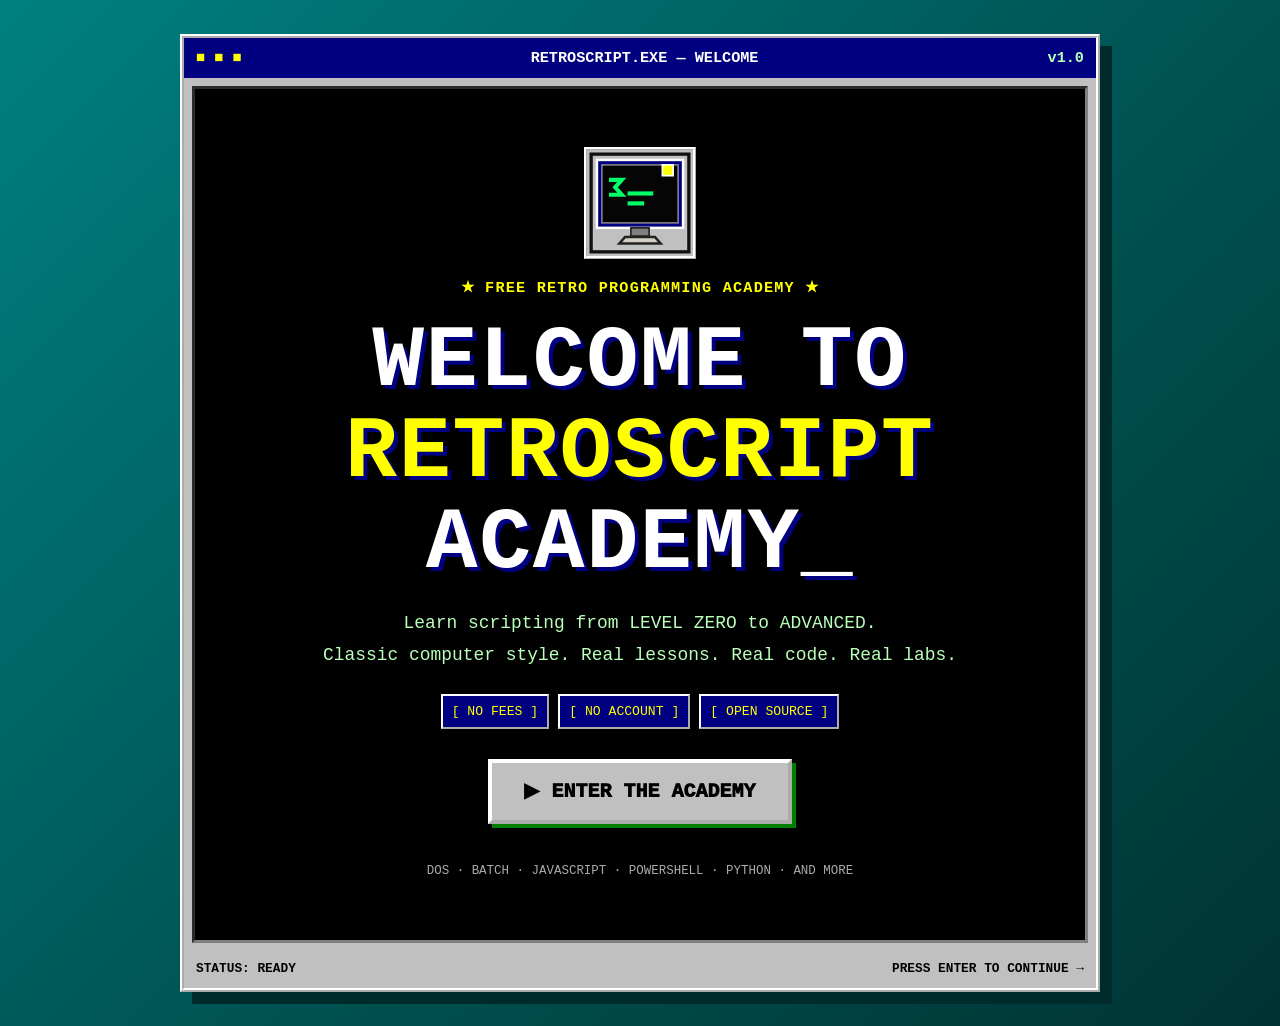
==== commit ef0a4153: "Create separate URL navigation and dedicated landing page" ====
--- a/index.html
+++ b/index.html
@@ -117,6 +117,8 @@
 @media(max-width:480px){.boot-landing{padding:8px}.boot-frame{box-shadow:5px 5px 0 #002b2b}.boot-content{margin:5px;padding:22px 10px}.boot-status{justify-content:center;text-align:center}.boot-content h1{letter-spacing:0}.boot-description br{display:none}}
 @media(prefers-reduced-motion:reduce){.boot-landing *{scroll-behavior:auto}}
 
+
+.route-main{min-height:70vh}.topbar[hidden],main section[hidden],.footer[hidden]{display:none!important}.navlinks a[aria-current="page"]{background:#ffff00!important;color:#000!important;outline:2px dotted #000;outline-offset:1px}.brand:focus-visible,.navlinks a:focus-visible{outline:3px solid #ffff00;outline-offset:3px}
 </style>
 </head>
 <body>
@@ -129,15 +131,15 @@
       <h1 id="landingTitle">WELCOME TO<br><span>RETROSCRIPT</span><br>ACADEMY_</h1>
       <p class="boot-description">Learn scripting from LEVEL ZERO to ADVANCED.<br>Classic computer style. Real lessons. Real code. Real labs.</p>
       <div class="boot-facts"><span>[ NO FEES ]</span><span>[ NO ACCOUNT ]</span><span>[ OPEN SOURCE ]</span></div>
-      <a class="boot-enter" href="#home">▶ ENTER THE ACADEMY</a>
+      <a class="boot-enter" href="./courses.html">▶ ENTER THE ACADEMY</a>
       <p class="boot-footnote">DOS · BATCH · JAVASCRIPT · POWERSHELL · PYTHON · AND MORE</p>
     </div>
     <div class="boot-status"><span>STATUS: READY</span><span>PRESS ENTER TO CONTINUE →</span></div>
   </div>
 </section>
-<a class="skip-link" href="#courses">Skip to courses</a><header class="topbar"><div class="shell nav"><a class="brand" href="#home" aria-label="RetroScript Academy home"><img src="./retroscript-logo.svg" alt="" width="42" height="42"> <span class="brandword">RETRO<span>SCRIPT</span>_ACADEMY</span></a><button class="menu-toggle" id="menuToggle" aria-label="Toggle navigation">☰ MENU</button><nav class="navlinks" id="navlinks"><a href="#courses">Courses</a><a href="#lab">DOS Lab</a><a href="#playground">JS Lab</a><a href="#practice">Practice</a><a href="#reference">Reference</a></nav></div></header>
+<a class="skip-link" href="#courses">Skip to courses</a><header class="topbar"><div class="shell nav"><a class="brand" href="./index.html" aria-label="RetroScript Academy home"><img src="./retroscript-logo.svg" alt="" width="42" height="42"> <span class="brandword">RETRO<span>SCRIPT</span>_ACADEMY</span></a><button class="menu-toggle" id="menuToggle" aria-label="Toggle navigation">☰ MENU</button><nav class="navlinks" id="navlinks"><a href="./courses.html">Courses</a><a href="./labs.html">Real Labs</a><a href="./labs.html#playground">JS Lab</a><a href="./practice.html">Practice</a><a href="./reference.html">Reference</a></nav></div></header>
 <main class="shell">
-<section class="hero landing-page" id="home"><div class="landing-copy"><div class="landing-stamp"><img src="./retroscript-logo.svg" alt="RetroScript Academy retro computer logo" width="76" height="76"><span><strong>RETROSCRIPT ACADEMY</strong><small>FREE COMPUTER LEARNING SYSTEM · EST. 1995*</small></span></div><div class="eyebrow">● Free learning system // build 1.0</div><h1>Boot up your brain.<br>Learn the <em>language</em><br>of computers.</h1><p class="lead">A retro-style scripting academy for curious beginners. Learn classic and modern languages from level zero to advanced—with real lessons, source code, and practical labs.</p><div class="actions"><a class="btn primary" href="#courses">▶ START LEARNING</a><a class="btn" href="#real-labs">OPEN REAL LABS</a></div><div class="status"><span>✓ FREE FOREVER</span><span>✓ NO ACCOUNT</span><span>✓ PHONE · TABLET · DESKTOP</span><span>✓ REAL CODE &amp; RESULTS</span></div></div><div class="window"><div class="windowbar"><i class="dot"></i><i class="dot"></i><i class="dot"></i><span class="windowtitle">C:\RETROSCRIPT\WELCOME.EXE</span></div><div class="terminal"><div class="dim">RETROSCRIPT ACADEMY [Version 1.0]</div><br><div>Booting learning environment...</div><div class="cyan">Loading course catalog ........ OK</div><div class="cyan">Loading practice labs .......... OK</div><div class="cyan">Checking learner progress ...... OK</div><br><div class="amber">Welcome, future script author.</div><div>Type <span class="cyan">HELP</span> to begin.</div><br><div class="dim">C:\LEARN&gt; <span style="animation:blink 1s steps(2,start) infinite">_</span></div></div></div></section>
+<section class="hero landing-page" id="home"><div class="landing-copy"><div class="landing-stamp"><img src="./retroscript-logo.svg" alt="RetroScript Academy retro computer logo" width="76" height="76"><span><strong>RETROSCRIPT ACADEMY</strong><small>FREE COMPUTER LEARNING SYSTEM · EST. 1995*</small></span></div><div class="eyebrow">● Free learning system // build 1.0</div><h1>Boot up your brain.<br>Learn the <em>language</em><br>of computers.</h1><p class="lead">A retro-style scripting academy for curious beginners. Learn classic and modern languages from level zero to advanced—with real lessons, source code, and practical labs.</p><div class="actions"><a class="btn primary" href="./courses.html">▶ START LEARNING</a><a class="btn" href="./labs.html">OPEN REAL LABS</a></div><div class="status"><span>✓ FREE FOREVER</span><span>✓ NO ACCOUNT</span><span>✓ PHONE · TABLET · DESKTOP</span><span>✓ REAL CODE &amp; RESULTS</span></div></div><div class="window"><div class="windowbar"><i class="dot"></i><i class="dot"></i><i class="dot"></i><span class="windowtitle">C:\RETROSCRIPT\WELCOME.EXE</span></div><div class="terminal"><div class="dim">RETROSCRIPT ACADEMY [Version 1.0]</div><br><div>Booting learning environment...</div><div class="cyan">Loading course catalog ........ OK</div><div class="cyan">Loading practice labs .......... OK</div><div class="cyan">Checking learner progress ...... OK</div><br><div class="amber">Welcome, future script author.</div><div>Type <span class="cyan">HELP</span> to begin.</div><br><div class="dim">C:\LEARN&gt; <span style="animation:blink 1s steps(2,start) infinite">_</span></div></div></div></section>
 <section class="section" id="courses"><div class="section-head"><div><div class="eyebrow">Course directory / 001—010</div><h2>Choose your learning path</h2><p>Start at zero. Move forward at your own pace.</p></div></div><div class="toolbar"><input class="field search" id="courseSearch" type="search" placeholder="Search courses, topics, commands..."><select class="field" id="levelFilter" style="max-width:190px"><option value="all">All levels</option><option value="zero">Level zero</option><option value="beginner">Beginner</option><option value="intermediate">Intermediate</option><option value="advanced">Advanced</option></select></div><div class="grid" id="courseGrid"></div><div class="empty hidden" id="noCourses">No courses match your search.</div></section>
 <section class="section" id="lesson"><div class="section-head"><div><div class="eyebrow">Learning console / selected lesson</div><h2 id="lessonHeading">Your first command</h2><p id="lessonSub">A short lesson with examples you can try.</p></div><span class="tag" id="lessonLevel">LEVEL 0</span></div><div class="layout"><aside class="sidebar"><h3>Lesson index</h3><div id="lessonNav"></div></aside><article class="contentpanel" id="lessonContent" aria-live="polite"></article></div></section>
 <section class="section" id="lab"><div class="section-head"><div><div class="eyebrow">Real-world workstation / setup guide</div><h2>Practice on a real computer</h2><p>No fake operating system. Learn where each language actually runs and execute it in its intended environment.</p></div></div><div class="grid">
@@ -464,4 +466,32 @@
 for(const course of languageAtlas) lessons[course.id]=makeAtlasLessons(course);
 const questions=[{q:'What does the DOS command DIR usually do?',o:['Deletes a file','Lists files and folders','Changes the current folder','Renames a drive'],a:1,why:'DIR displays a directory listing.'},{q:'Which JavaScript keyword is commonly used for a binding you do not reassign?',o:['const','repeat','define','dim'],a:0,why:'const prevents reassignment of that binding, though objects assigned to it can still be mutated.'},{q:'What is a .BAT file?',o:['An image format','A batch script containing commands','A database','A browser extension'],a:1,why:'Batch files contain commands interpreted by Windows Command Prompt.'},{q:'Which command prints the current working directory in many Unix-like shells?',o:['DIR','PWD','WHERE','TYPE'],a:1,why:'pwd stands for print working directory.'},{q:'Can GitHub Pages execute a VBScript file on its server?',o:['Yes, automatically','Only with HTML','No, it serves static files','Only on weekends'],a:2,why:'GitHub Pages serves static content; VBScript needs a compatible Windows host.'},{q:'What does console.log() do in JavaScript?',o:['Prints a message to the console','Deletes variables','Starts a web server','Creates an HTML file'],a:0,why:'console.log writes values to the developer console or a redirected console implementation.'}];let qi=0,score=0,answered=false;function renderQuiz(){const q=questions[qi%questions.length];answered=false;$('#quizCount').textContent='Question '+(qi+1);$('#quizScore').textContent='Score: '+score;$('#quizQuestion').textContent=q.q;$('#quizFeedback').textContent='';$('#quizOptions').innerHTML=q.o.map((o,i)=>'<button class="quiz-option" data-answer="'+i+'">'+String.fromCharCode(65+i)+'. '+safeText(o)+'</button>').join('');$('#quizOptions').querySelectorAll('button').forEach(b=>b.onclick=()=>{if(answered)return;answered=true;const correct=Number(b.dataset.answer)===q.a;if(correct)score++;$('#quizScore').textContent='Score: '+score;$('#quizOptions').querySelectorAll('button').forEach(x=>{if(Number(x.dataset.answer)===q.a)x.classList.add('correct')});if(!correct)b.classList.add('wrong');$('#quizFeedback').textContent=(correct?'Correct! ':'Not quite. ')+q.why})}$('#nextQuestion').onclick=()=>{qi++;renderQuiz()};$('#clearProgress').onclick=()=>{if(confirm('Reset locally saved course progress?')){setProgress([]);updateProgress()}};renderCourses();renderLesson();updateProgress();renderQuiz();
 </script>
+
+<script>
+(function(){
+ const route=(location.pathname.split('/').pop()||'index.html').toLowerCase();
+ const pages={
+  'index.html':{ids:['landing'],title:'Welcome'},
+  'courses.html':{ids:['courses','lesson'],title:'Courses & Lessons'},
+  'labs.html':{ids:['lab','real-labs','playground'],title:'Real Labs'},
+  'practice.html':{ids:['practice'],title:'Practice & Quizzes'},
+  'reference.html':{ids:['reference'],title:'Reference Library'}
+ };
+ const page=pages[route]||pages['index.html'];
+ document.querySelectorAll('main.shell > section').forEach(section=>{
+   section.hidden=!page.ids.includes(section.id);
+ });
+ document.querySelectorAll('.topbar').forEach(el=>el.hidden=route==='index.html');
+ const footer=document.querySelector('.footer');
+ if(footer) footer.hidden=route==='index.html';
+ document.title=page.title+' — RetroScript Academy';
+ const main=document.querySelector('main.shell');
+ if(main) main.classList.toggle('route-main',route!=='index.html');
+ document.querySelectorAll('#navlinks a').forEach(a=>{
+   if(new URL(a.href,location.href).pathname===location.pathname){
+     a.setAttribute('aria-current','page');
+   }
+ });
+})();
+</script>
 </body></html>
